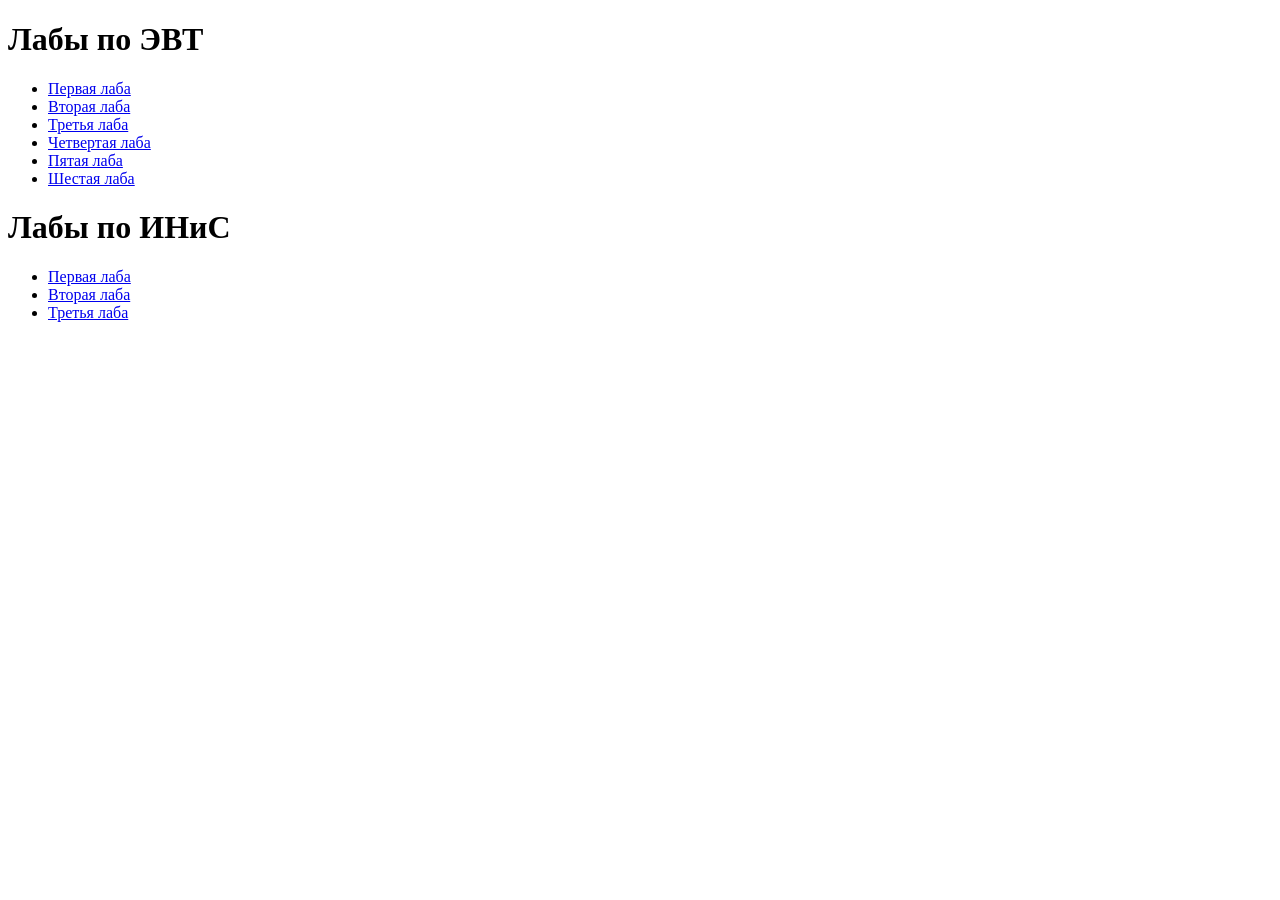
==== index.html @ 61b17102 "+ext lab6" ====
<!DOCTYPE html>
<html lang="en">
  <head>
    <meta charset="UTF-8" />
    <meta name="viewport" content="width=device-width, initial-scale=1.0" />
    <title>INiS_BSUIR</title>
  </head>
  <body>
    <h1>Лабы по ЭВТ</h1>
    <ul>
      <li><a href="./EVT/lab1/lab1.html">Первая лаба</a></li>
      <li><a href="./EVT/lab2/lab2.html">Вторая лаба</a></li>
      <li><a href="./EVT/lab3/3_lab_EVT.html">Третья лаба</a></li>
      <li><a href="./EVT/lab4/4_lab_EVT.html">Четвертая лаба</a></li>
      <li><a href="./EVT/lab5/5_lab_EVT.html">Пятая лаба</a></li>
      <li><a href="./EVT/lab6/5_lab_EVT.html">Шестая лаба</a></li>
    </ul>
    <h1>Лабы по ИНиС</h1>
    <ul>
      <li><a href="./INiS/lab1/INiS_lab1.html">Первая лаба</a></li>
      <li><a href="./INiS/lab2/INiS_lab2.html">Вторая лаба</a></li>
      <li><a href="./INiS/lab3/INiS_lab3.html">Третья лаба</a></li>
    </ul>
  </body>
</html>
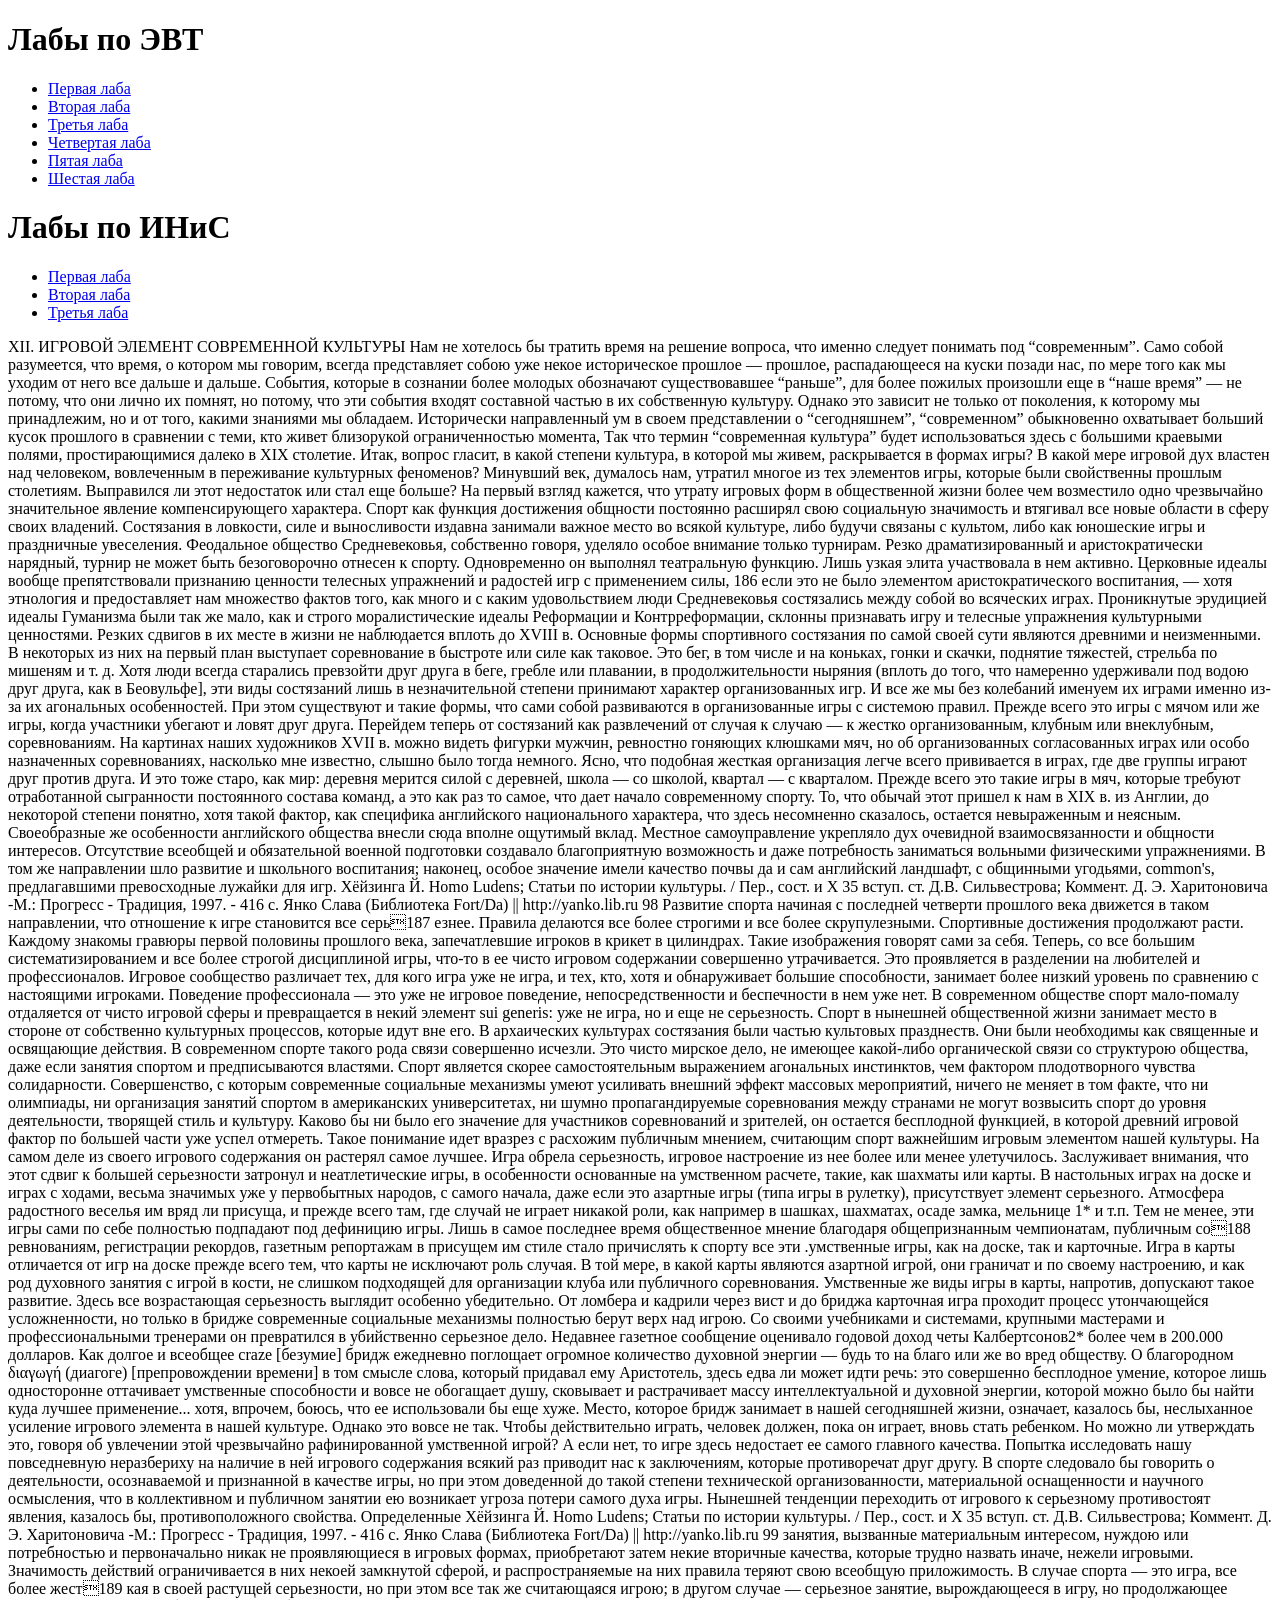
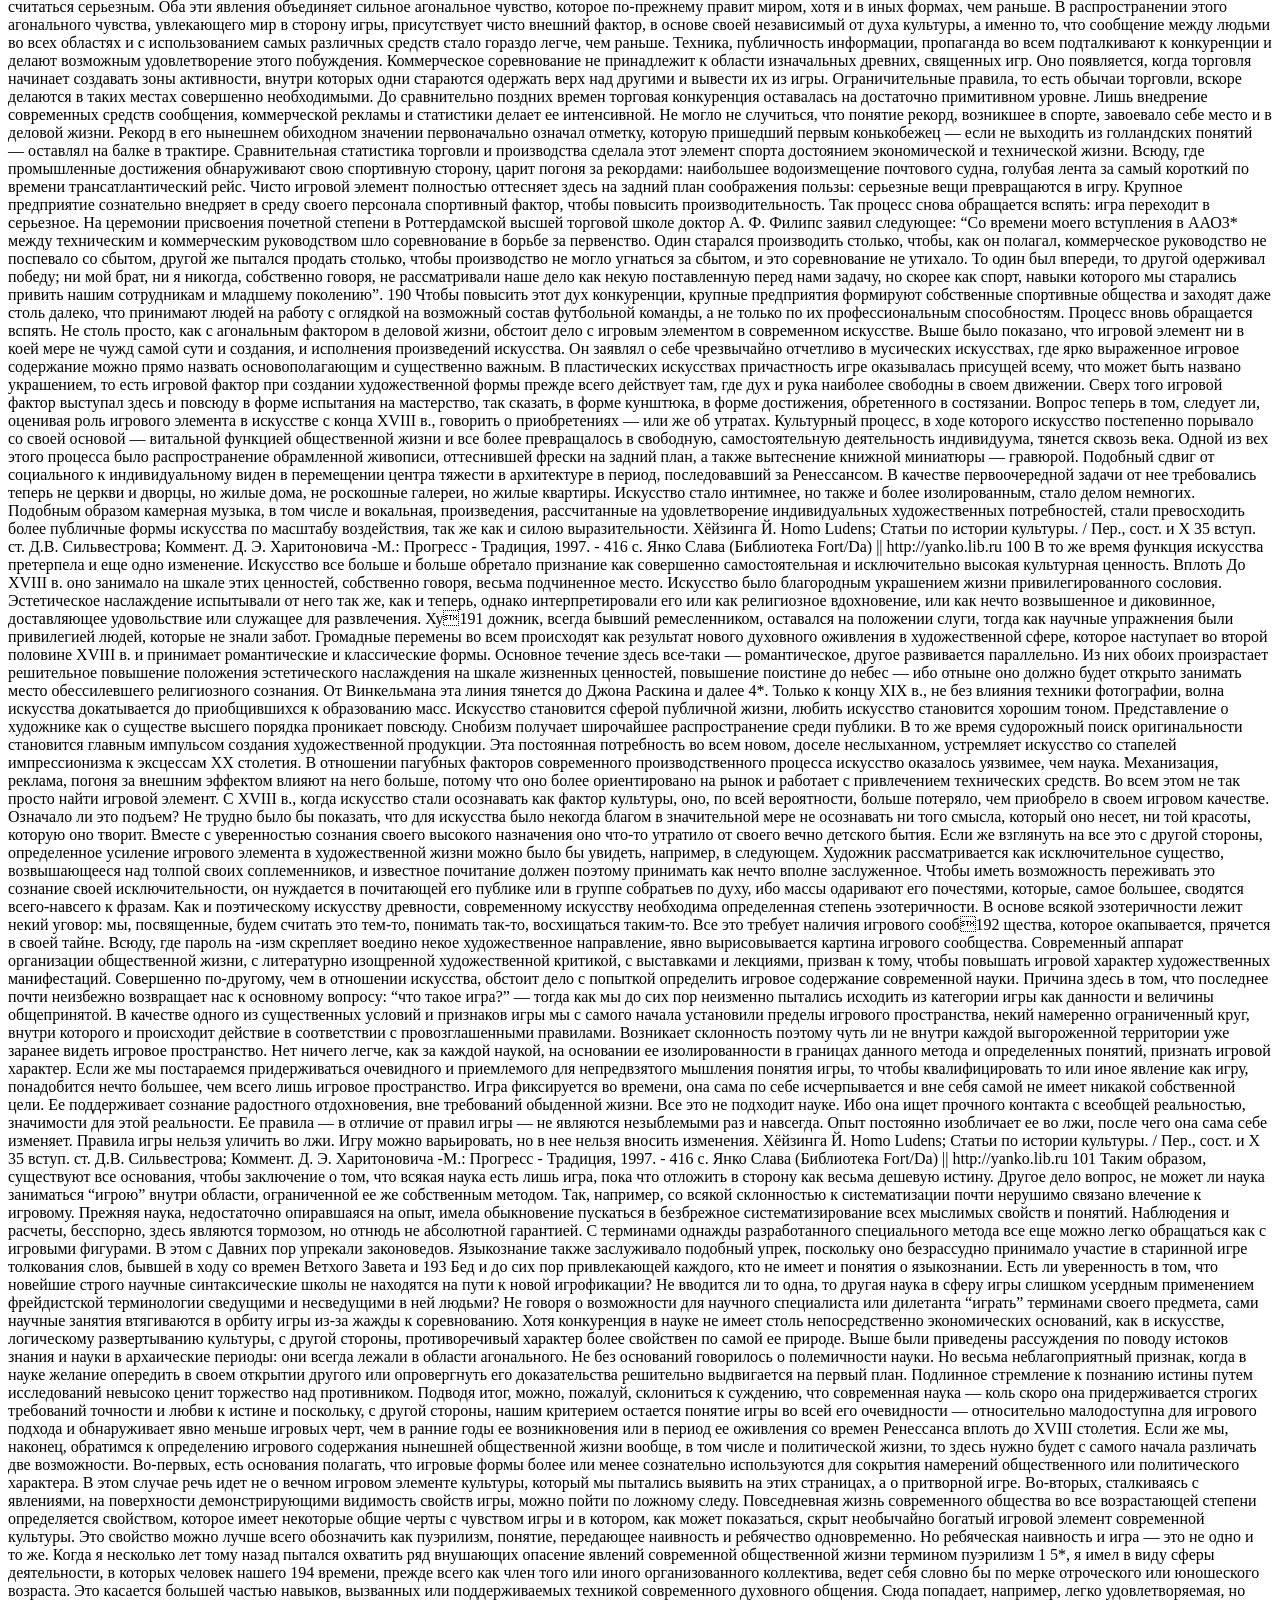
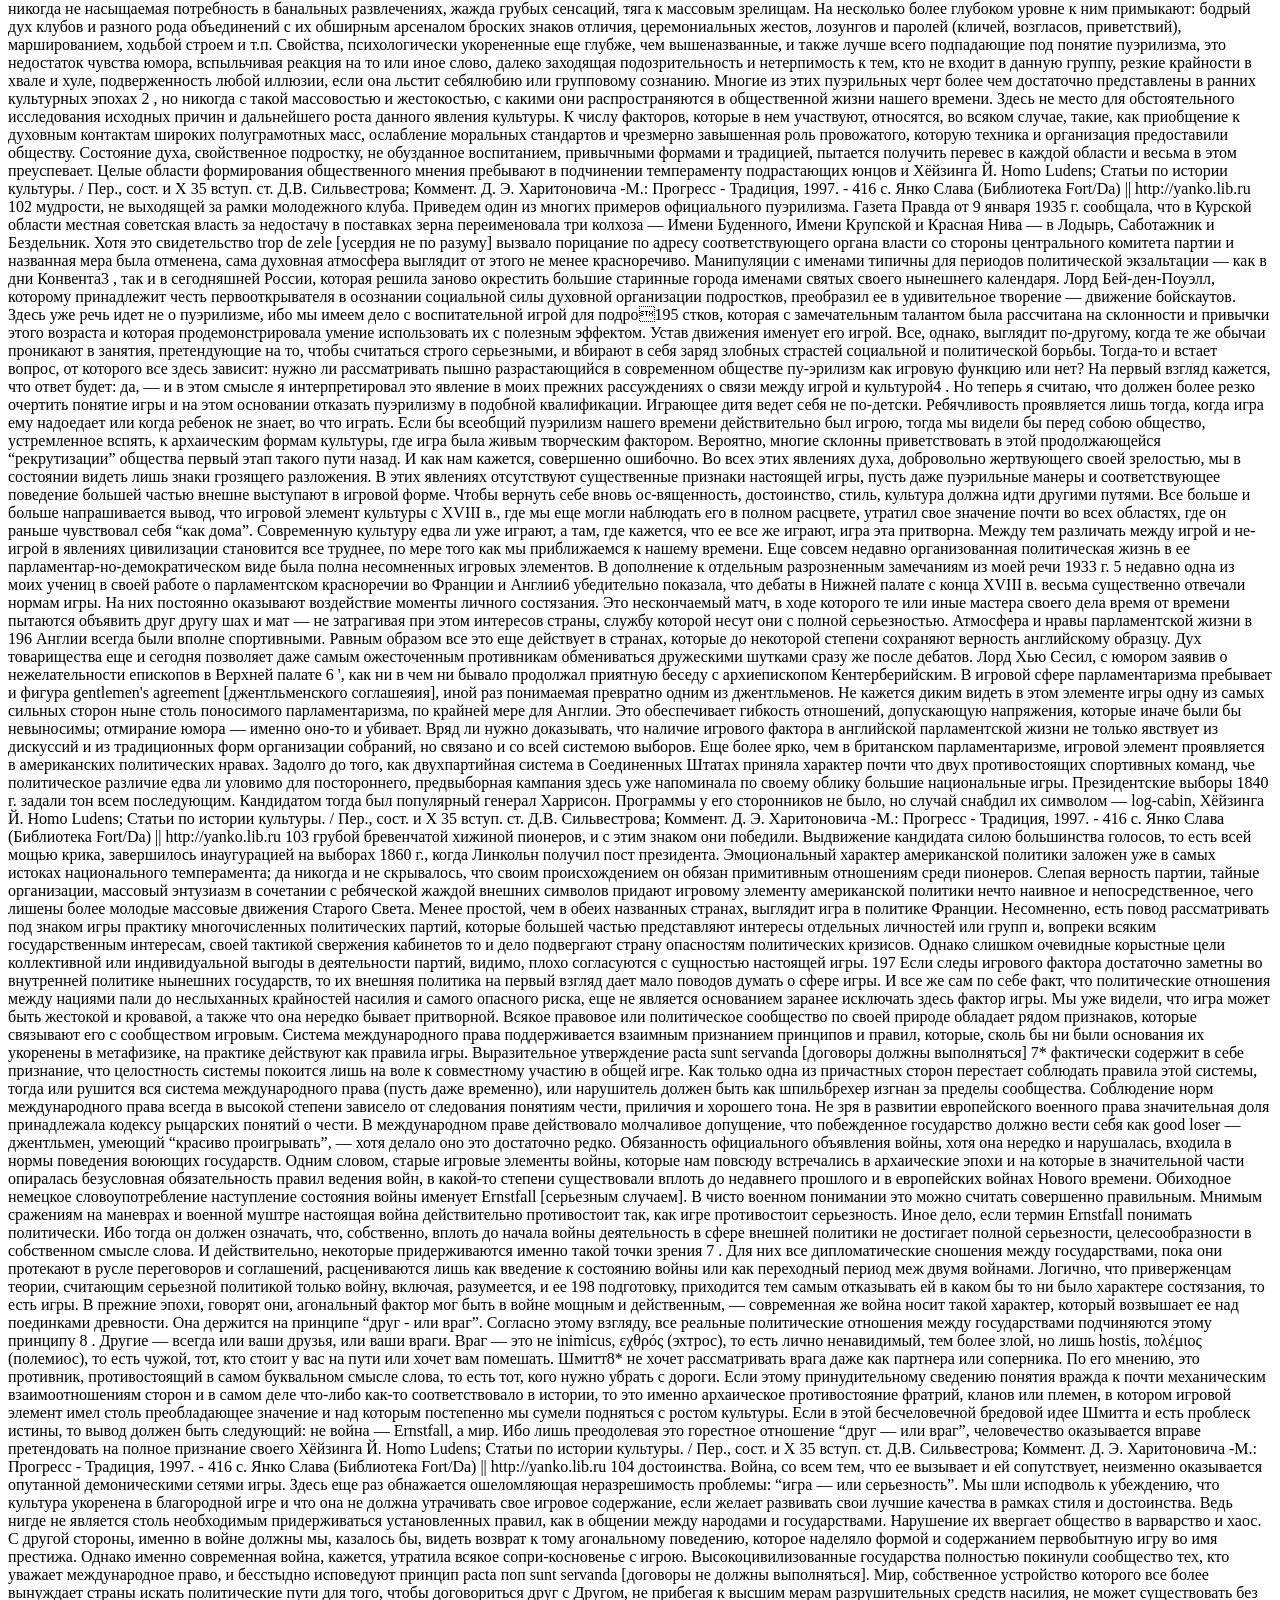
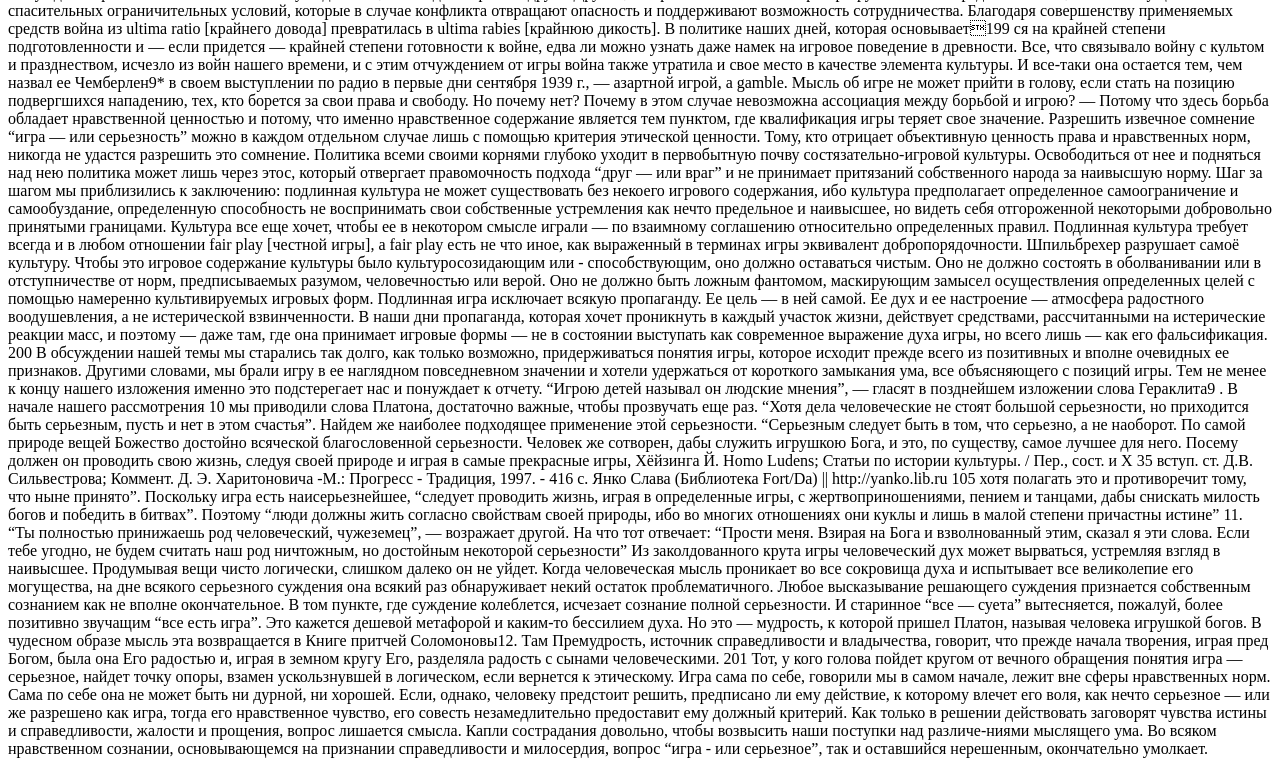
==== commit 07928bc7: "test" ====
--- a/index.html
+++ b/index.html
@@ -21,5 +21,570 @@
       <li><a href="./INiS/lab2/INiS_lab2.html">Вторая лаба</a></li>
       <li><a href="./INiS/lab3/INiS_lab3.html">Третья лаба</a></li>
     </ul>
+    <p>XII. ИГРОВОЙ ЭЛЕМЕНТ СОВРЕМЕННОЙ КУЛЬТУРЫ
+      Нам не хотелось бы тратить время на решение вопроса, что именно следует понимать под
+      “современным”. Само собой разумеется, что время, о котором мы говорим, всегда представляет собою уже
+      некое историческое прошлое — прошлое, распадающееся на куски позади нас, по мере того как мы уходим
+      от него все дальше и дальше. События, которые в сознании более молодых обозначают существовавшее
+      “раньше”, для более пожилых произошли еще в “наше время” — не потому, что они лично их помнят, но
+      потому, что эти события входят составной частью в их собственную культуру. Однако это зависит не только
+      от поколения, к которому мы принадлежим, но и от того, какими знаниями мы обладаем. Исторически
+      направленный ум в своем представлении о “сегодняшнем”, “современном” обыкновенно охватывает
+      больший кусок прошлого в сравнении с теми, кто живет близорукой ограниченностью момента, Так что
+      термин “современная культура” будет использоваться здесь с большими краевыми полями, 
+      простирающимися далеко в XIX столетие. 
+      Итак, вопрос гласит, в какой степени культура, в которой мы живем, раскрывается в формах игры? В
+      какой мере игровой дух властен над человеком, вовлеченным в переживание культурных феноменов? 
+      Минувший век, думалось нам, утратил многое из тех элементов игры, которые были свойственны прошлым
+      столетиям. Выправился ли этот недостаток или стал еще больше? 
+      На первый взгляд кажется, что утрату игровых форм в общественной жизни более чем возместило одно
+      чрезвычайно значительное явление компенсирующего характера. Спорт как функция достижения общности
+      постоянно расширял свою социальную значимость и втягивал все новые области в сферу своих владений. 
+      Состязания в ловкости, силе и выносливости издавна занимали важное место во всякой культуре, либо
+      будучи связаны с культом, либо как юношеские игры и праздничные увеселения. Феодальное общество
+      Средневековья, собственно говоря, уделяло особое внимание только турнирам. Резко драматизированный и
+      аристократически нарядный, турнир не может быть безоговорочно отнесен к спорту. Одновременно он
+      выполнял театральную функцию. Лишь узкая элита участвовала в нем активно. Церковные идеалы вообще
+      препятствовали признанию ценности телесных упражнений и радостей игр с применением силы, 
+      186 
+      если это не было элементом аристократического воспитания, — хотя этнология и предоставляет нам
+      множество фактов того, как много и с каким удовольствием люди Средневековья состязались между собой
+      во всяческих играх. Проникнутые эрудицией идеалы Гуманизма были так же мало, как и строго
+      моралистические идеалы Реформации и Контрреформации, склонны признавать игру и телесные
+      упражнения культурными ценностями. Резких сдвигов в их месте в жизни не наблюдается вплоть до XVIII 
+      в. 
+      Основные формы спортивного состязания по самой своей сути являются древними и неизменными. В
+      некоторых из них на первый план выступает соревнование в быстроте или силе как таковое. Это бег, в том
+      числе и на коньках, гонки и скачки, поднятие тяжестей, стрельба по мишеням и т. д. Хотя люди всегда
+      старались превзойти друг друга в беге, гребле или плавании, в продолжительности ныряния (вплоть до того, 
+      что намеренно удерживали под водою друг друга, как в Беовульфе], эти виды состязаний лишь в
+      незначительной степени принимают характер организованных игр. И все же мы без колебаний именуем их
+      играми именно из-за их агональных особенностей. При этом существуют и такие формы, что сами собой
+      развиваются в организованные игры с системою правил. Прежде всего это игры с мячом или же игры, когда
+      участники убегают и ловят друг друга. 
+      Перейдем теперь от состязаний как развлечений от случая к случаю — к жестко организованным, 
+      клубным или внеклубным, соревнованиям. На картинах наших художников XVII в. можно видеть фигурки
+      мужчин, ревностно гоняющих клюшками мяч, но об организованных согласованных играх или особо
+      назначенных соревнованиях, насколько мне известно, слышно было тогда немного. Ясно, что подобная
+      жесткая организация легче всего прививается в играх, где две группы играют друг против друга. И это тоже
+      старо, как мир: деревня мерится силой с деревней, школа — со школой, квартал — с кварталом. Прежде
+      всего это такие игры в мяч, которые требуют отработанной сыгранности постоянного состава команд, а это
+      как раз то самое, что дает начало современному спорту. То, что обычай этот пришел к нам в XIX в. из
+      Англии, до некоторой степени понятно, хотя такой фактор, как специфика английского национального
+      характера, что здесь несомненно сказалось, остается невыраженным и неясным. Своеобразные же
+      особенности английского общества внесли сюда вполне ощутимый вклад. Местное самоуправление
+      укрепляло дух очевидной взаимосвязанности и общности интересов. Отсутствие всеобщей и обязательной
+      военной подготовки создавало благоприятную возможность и даже потребность заниматься вольными
+      физическими упражнениями. В том же направлении шло развитие и школьного воспитания; наконец, особое
+      значение имели качество почвы да и сам английский ландшафт, с общинными угодьями, common's,
+      предлагавшими превосходные лужайки для игр. 
+      Хёйзинга Й. Homo Ludens; Статьи по истории культуры. / Пер., сост. и Х 35 вступ. ст. Д.В. Сильвестрова; 
+      Коммент. Д. Э. Харитоновича -М.: Прогресс - Традиция, 1997. - 416 с. 
+      Янко Слава (Библиотека Fort/Da) || http://yanko.lib.ru 98
+      Развитие спорта начиная с последней четверти прошлого века движется в таком направлении, что
+      отношение к игре становится все серь187 
+      езнее. Правила делаются все более строгими и все более скрупулезными. Спортивные достижения
+      продолжают расти. Каждому знакомы гравюры первой половины прошлого века, запечатлевшие игроков в
+      крикет в цилиндрах. Такие изображения говорят сами за себя. 
+      Теперь, со все большим систематизированием и все более строгой дисциплиной игры, что-то в ее чисто
+      игровом содержании совершенно утрачивается. Это проявляется в разделении на любителей и
+      профессионалов. Игровое сообщество различает тех, для кого игра уже не игра, и тех, кто, хотя и
+      обнаруживает большие способности, занимает более низкий уровень по сравнению с настоящими игроками. 
+      Поведение профессионала — это уже не игровое поведение, непосредственности и беспечности в нем уже
+      нет. В современном обществе спорт мало-помалу отдаляется от чисто игровой сферы и превращается в
+      некий элемент sui generis: уже не игра, но и еще не серьезность. Спорт в нынешней общественной жизни
+      занимает место в стороне от собственно культурных процессов, которые идут вне его. В архаических
+      культурах состязания были частью культовых празднеств. Они были необходимы как священные и
+      освящающие действия. В современном спорте такого рода связи совершенно исчезли. Это чисто мирское
+      дело, не имеющее какой-либо органической связи со структурою общества, даже если занятия спортом и
+      предписываются властями. Спорт является скорее самостоятельным выражением агональных инстинктов, 
+      чем фактором плодотворного чувства солидарности. Совершенство, с которым современные социальные
+      механизмы умеют усиливать внешний эффект массовых мероприятий, ничего не меняет в том факте, что ни
+      олимпиады, ни организация занятий спортом в американских университетах, ни шумно пропагандируемые
+      соревнования между странами не могут возвысить спорт до уровня деятельности, творящей стиль и
+      культуру. Каково бы ни было его значение для участников соревнований и зрителей, он остается
+      бесплодной функцией, в которой древний игровой фактор по большей части уже успел отмереть. 
+      Такое понимание идет вразрез с расхожим публичным мнением, считающим спорт важнейшим игровым
+      элементом нашей культуры. На самом деле из своего игрового содержания он растерял самое лучшее. Игра
+      обрела серьезность, игровое настроение из нее более или менее улетучилось. Заслуживает внимания, что
+      этот сдвиг к большей серьезности затронул и неатлетические игры, в особенности основанные на
+      умственном расчете, такие, как шахматы или карты. 
+      В настольных играх на доске и играх с ходами, весьма значимых уже у первобытных народов, с самого
+      начала, даже если это азартные игры (типа игры в рулетку), присутствует элемент серьезного. Атмосфера
+      радостного веселья им вряд ли присуща, и прежде всего там, где случай не играет никакой роли, как
+      например в шашках, шахматах, осаде замка, мельнице
+      1*
+      и т.п. Тем не менее, эти игры сами по себе
+      полностью подпадают под дефиницию игры. Лишь в самое последнее время общественное мнение
+      благодаря общепризнанным чемпионатам, публичным со188 
+      ревнованиям, регистрации рекордов, газетным репортажам в присущем им стиле стало причислять к
+      спорту все эти .умственные игры, как на доске, так и карточные. 
+      Игра в карты отличается от игр на доске прежде всего тем, что карты не исключают роль случая. В той
+      мере, в какой карты являются азартной игрой, они граничат и по своему настроению, и как род духовного
+      занятия с игрой в кости, не слишком подходящей для организации клуба или публичного соревнования. 
+      Умственные же виды игры в карты, напротив, допускают такое развитие. Здесь все возрастающая
+      серьезность выглядит особенно убедительно. От ломбера и кадрили через вист и до бриджа карточная игра
+      проходит процесс утончающейся усложненности, но только в бридже современные социальные механизмы
+      полностью берут верх над игрою. Со своими учебниками и системами, крупными мастерами и
+      профессиональными тренерами он превратился в убийственно серьезное дело. Недавнее газетное сообщение
+      оценивало годовой доход четы Калбертсонов2* более чем в 200.000 долларов. Как долгое и всеобщее craze 
+      [безумие] бридж ежедневно поглощает огромное количество духовной энергии — будь то на благо или же
+      во вред обществу. О благородном διαγωγή (диагоге) [препровождении времени] в том смысле слова, 
+      который придавал ему Аристотель, здесь едва ли может идти речь: это совершенно бесплодное умение, 
+      которое лишь односторонне оттачивает умственные способности и вовсе не обогащает душу, сковывает и
+      растрачивает массу интеллектуальной и духовной энергии, которой можно было бы найти куда лучшее
+      применение... хотя, впрочем, боюсь, что ее использовали бы еще хуже. Место, которое бридж занимает в
+      нашей сегодняшней жизни, означает, казалось бы, неслыханное усиление игрового элемента в нашей
+      культуре. Однако это вовсе не так. Чтобы действительно играть, человек должен, пока он играет, вновь
+      стать ребенком. Но можно ли утверждать это, говоря об увлечении этой чрезвычайно рафинированной
+      умственной игрой? А если нет, то игре здесь недостает ее самого главного качества. 
+      Попытка исследовать нашу повседневную неразбериху на наличие в ней игрового содержания всякий раз
+      приводит нас к заключениям, которые противоречат друг другу. В спорте следовало бы говорить о
+      деятельности, осознаваемой и признанной в качестве игры, но при этом доведенной до такой степени
+      технической организованности, материальной оснащенности и научного осмысления, что в коллективном и
+      публичном занятии ею возникает угроза потери самого духа игры. Нынешней тенденции переходить от
+      игрового к серьезному противостоят явления, казалось бы, противоположного свойства. Определенные
+      Хёйзинга Й. Homo Ludens; Статьи по истории культуры. / Пер., сост. и Х 35 вступ. ст. Д.В. Сильвестрова; 
+      Коммент. Д. Э. Харитоновича -М.: Прогресс - Традиция, 1997. - 416 с. 
+      Янко Слава (Библиотека Fort/Da) || http://yanko.lib.ru 99
+      занятия, вызванные материальным интересом, нуждою или потребностью и первоначально никак не
+      проявляющиеся в игровых формах, приобретают затем некие вторичные качества, которые трудно назвать
+      иначе, нежели игровыми. Значимость действий ограничивается в них некоей замкнутой сферой, и
+      распространяемые на них правила теряют свою всеобщую приложимость. В случае спорта — это игра, все
+      более жест189 
+      кая в своей растущей серьезности, но при этом все так же считающаяся игрою; в другом случае — 
+      серьезное занятие, вырождающееся в игру, но продолжающее считаться серьезным. Оба эти явления
+      объединяет сильное агональное чувство, которое по-прежнему правит миром, хотя и в иных формах, чем
+      раньше. 
+      В распространении этого агонального чувства, увлекающего мир в сторону игры, присутствует чисто
+      внешний фактор, в основе своей независимый от духа культуры, а именно то, что сообщение между людьми
+      во всех областях и с использованием самых различных средств стало гораздо легче, чем раньше. Техника, 
+      публичность информации, пропаганда во всем подталкивают к конкуренции и делают возможным
+      удовлетворение этого побуждения. Коммерческое соревнование не принадлежит к области изначальных
+      древних, священных игр. Оно появляется, когда торговля начинает создавать зоны активности, внутри
+      которых одни стараются одержать верх над другими и вывести их из игры. Ограничительные правила, то
+      есть обычаи торговли, вскоре делаются в таких местах совершенно необходимыми. До сравнительно
+      поздних времен торговая конкуренция оставалась на достаточно примитивном уровне. Лишь внедрение
+      современных средств сообщения, коммерческой рекламы и статистики делает ее интенсивной. Не могло не
+      случиться, что понятие рекорд, возникшее в спорте, завоевало себе место и в деловой жизни. Рекорд в его
+      нынешнем обиходном значении первоначально означал отметку, которую пришедший первым конькобежец
+      — если не выходить из голландских понятий — оставлял на балке в трактире. Сравнительная статистика
+      торговли и производства сделала этот элемент спорта достоянием экономической и технической жизни. 
+      Всюду, где промышленные достижения обнаруживают свою спортивную сторону, царит погоня за
+      рекордами: наибольшее водоизмещение почтового судна, голубая лента за самый короткий по времени
+      трансатлантический рейс. Чисто игровой элемент полностью оттесняет здесь на задний план соображения
+      пользы: серьезные вещи превращаются в игру. Крупное предприятие сознательно внедряет в среду своего
+      персонала спортивный фактор, чтобы повысить производительность. Так процесс снова обращается вспять: 
+      игра переходит в серьезное. На церемонии присвоения почетной степени в Роттердамской высшей торговой
+      школе доктор А. Ф. Филипс заявил следующее: “Со времени моего вступления в ААО3*
+      между техническим
+      и коммерческим руководством шло соревнование в борьбе за первенство. Один старался производить
+      столько, чтобы, как он полагал, коммерческое руководство не поспевало со сбытом, другой же пытался
+      продать столько, чтобы производство не могло угнаться за сбытом, и это соревнование не утихало. То один
+      был впереди, то другой одерживал победу; ни мой брат, ни я никогда, собственно говоря, не рассматривали
+      наше дело как некую поставленную перед нами задачу, но скорее как спорт, навыки которого мы старались
+      привить нашим сотрудникам и младшему поколению”. 
+      190 
+      Чтобы повысить этот дух конкуренции, крупные предприятия формируют собственные спортивные
+      общества и заходят даже столь далеко, что принимают людей на работу с оглядкой на возможный состав
+      футбольной команды, а не только по их профессиональным способностям. Процесс вновь обращается
+      вспять. 
+      Не столь просто, как с агональным фактором в деловой жизни, обстоит дело с игровым элементом в
+      современном искусстве. Выше было показано, что игровой элемент ни в коей мере не чужд самой сути и
+      создания, и исполнения произведений искусства. Он заявлял о себе чрезвычайно отчетливо в мусических
+      искусствах, где ярко выраженное игровое содержание можно прямо назвать основополагающим и
+      существенно важным. В пластических искусствах причастность игре оказывалась присущей всему, что
+      может быть названо украшением, то есть игровой фактор при создании художественной формы прежде
+      всего действует там, где дух и рука наиболее свободны в своем движении. Сверх того игровой фактор
+      выступал здесь и повсюду в форме испытания на мастерство, так сказать, в форме кунштюка, в форме
+      достижения, обретенного в состязании. Вопрос теперь в том, следует ли, оценивая роль игрового элемента в
+      искусстве с конца XVIII в., говорить о приобретениях — или же об утратах. 
+      Культурный процесс, в ходе которого искусство постепенно порывало со своей основой — витальной
+      функцией общественной жизни и все более превращалось в свободную, самостоятельную деятельность
+      индивидуума, тянется сквозь века. Одной из вех этого процесса было распространение обрамленной
+      живописи, оттеснившей фрески на задний план, а также вытеснение книжной миниатюры — гравюрой. 
+      Подобный сдвиг от социального к индивидуальному виден в перемещении центра тяжести в архитектуре в
+      период, последовавший за Ренессансом. В качестве первоочередной задачи от нее требовались теперь не
+      церкви и дворцы, но жилые дома, не роскошные галереи, но жилые квартиры. Искусство стало интимнее, но
+      также и более изолированным, стало делом немногих. Подобным образом камерная музыка, в том числе и
+      вокальная, произведения, рассчитанные на удовлетворение индивидуальных художественных потребностей, 
+      стали превосходить более публичные формы искусства по масштабу воздействия, так же как и силою
+      выразительности. 
+      Хёйзинга Й. Homo Ludens; Статьи по истории культуры. / Пер., сост. и Х 35 вступ. ст. Д.В. Сильвестрова; 
+      Коммент. Д. Э. Харитоновича -М.: Прогресс - Традиция, 1997. - 416 с. 
+      Янко Слава (Библиотека Fort/Da) || http://yanko.lib.ru 100
+      В то же время функция искусства претерпела и еще одно изменение. Искусство все больше и больше
+      обретало признание как совершенно самостоятельная и исключительно высокая культурная ценность. 
+      Вплоть До XVIII в. оно занимало на шкале этих ценностей, собственно говоря, весьма подчиненное место. 
+      Искусство было благородным украшением жизни привилегированного сословия. Эстетическое наслаждение
+      испытывали от него так же, как и теперь, однако интерпретировали его или как религиозное вдохновение, 
+      или как нечто возвышенное и диковинное, доставляющее удовольствие или служащее для развлечения. Ху191 
+      дожник, всегда бывший ремесленником, оставался на положении слуги, тогда как научные упражнения
+      были привилегией людей, которые не знали забот. 
+      Громадные перемены во всем происходят как результат нового духовного оживления в художественной
+      сфере, которое наступает во второй половине XVIII в. и принимает романтические и классические формы. 
+      Основное течение здесь все-таки — романтическое, другое развивается параллельно. Из них обоих
+      произрастает решительное повышение положения эстетического наслаждения на шкале жизненных
+      ценностей, повышение поистине до небес — ибо отныне оно должно будет открыто занимать место
+      обессилевшего религиозного сознания. От Винкельмана эта линия тянется до Джона Раскина и далее
+      4*. 
+      Только к концу XIX в., не без влияния техники фотографии, волна искусства докатывается до
+      приобщившихся к образованию масс. Искусство становится сферой публичной жизни, любить искусство
+      становится хорошим тоном. Представление о художнике как о существе высшего порядка проникает
+      повсюду. Снобизм получает широчайшее распространение среди публики. В то же время судорожный поиск
+      оригинальности становится главным импульсом создания художественной продукции. Эта постоянная
+      потребность во всем новом, доселе неслыханном, устремляет искусство со стапелей импрессионизма к
+      эксцессам XX столетия. В отношении пагубных факторов современного производственного процесса
+      искусство оказалось уязвимее, чем наука. Механизация, реклама, погоня за внешним эффектом влияют на
+      него больше, потому что оно более ориентировано на рынок и работает с привлечением технических
+      средств. 
+      Во всем этом не так просто найти игровой элемент. С XVIII в., когда искусство стали осознавать как
+      фактор культуры, оно, по всей вероятности, больше потеряло, чем приобрело в своем игровом качестве. 
+      Означало ли это подъем? Не трудно было бы показать, что для искусства было некогда благом в
+      значительной мере не осознавать ни того смысла, который оно несет, ни той красоты, которую оно творит. 
+      Вместе с уверенностью сознания своего высокого назначения оно что-то утратило от своего вечно детского
+      бытия. 
+      Если же взглянуть на все это с другой стороны, определенное усиление игрового элемента в
+      художественной жизни можно было бы увидеть, например, в следующем. Художник рассматривается как
+      исключительное существо, возвышающееся над толпой своих соплеменников, и известное почитание
+      должен поэтому принимать как нечто вполне заслуженное. Чтобы иметь возможность переживать это
+      сознание своей исключительности, он нуждается в почитающей его публике или в группе собратьев по духу, 
+      ибо массы одаривают его почестями, которые, самое большее, сводятся всего-навсего к фразам. Как и
+      поэтическому искусству древности, современному искусству необходима определенная степень
+      эзотеричности. В основе всякой эзотеричности лежит некий уговор: мы, посвященные, будем считать это
+      тем-то, понимать так-то, восхищаться таким-то. Все это требует наличия игрового сооб192 
+      щества, которое окапывается, прячется в своей тайне. Всюду, где пароль на -изм скрепляет воедино
+      некое художественное направление, явно вырисовывается картина игрового сообщества. Современный
+      аппарат организации общественной жизни, с литературно изощренной художественной критикой, с
+      выставками и лекциями, призван к тому, чтобы повышать игровой характер художественных манифестаций. 
+      Совершенно по-другому, чем в отношении искусства, обстоит дело с попыткой определить игровое
+      содержание современной науки. Причина здесь в том, что последнее почти неизбежно возвращает нас к
+      основному вопросу: “что такое игра?” — тогда как мы до сих пор неизменно пытались исходить из
+      категории игры как данности и величины общепринятой. В качестве одного из существенных условий и
+      признаков игры мы с самого начала установили пределы игрового пространства, некий намеренно
+      ограниченный круг, внутри которого и происходит действие в соответствии с провозглашенными
+      правилами. Возникает склонность поэтому чуть ли не внутри каждой выгороженной территории уже заранее
+      видеть игровое пространство. Нет ничего легче, как за каждой наукой, на основании ее изолированности в
+      границах данного метода и определенных понятий, признать игровой характер. Если же мы постараемся
+      придерживаться очевидного и приемлемого для непредвзятого мышления понятия игры, то чтобы
+      квалифицировать то или иное явление как игру, понадобится нечто большее, чем всего лишь игровое
+      пространство. Игра фиксируется во времени, она сама по себе исчерпывается и вне себя самой не имеет
+      никакой собственной цели. Ее поддерживает сознание радостного отдохновения, вне требований обыденной
+      жизни. Все это не подходит науке. Ибо она ищет прочного контакта с всеобщей реальностью, значимости
+      для этой реальности. Ее правила — в отличие от правил игры — не являются незыблемыми раз и навсегда. 
+      Опыт постоянно изобличает ее во лжи, после чего она сама себе изменяет. Правила игры нельзя уличить во
+      лжи. Игру можно варьировать, но в нее нельзя вносить изменения. 
+      Хёйзинга Й. Homo Ludens; Статьи по истории культуры. / Пер., сост. и Х 35 вступ. ст. Д.В. Сильвестрова; 
+      Коммент. Д. Э. Харитоновича -М.: Прогресс - Традиция, 1997. - 416 с. 
+      Янко Слава (Библиотека Fort/Da) || http://yanko.lib.ru 101
+      Таким образом, существуют все основания, чтобы заключение о том, что всякая наука есть лишь игра, 
+      пока что отложить в сторону как весьма дешевую истину. Другое дело вопрос, не может ли наука
+      заниматься “игрою” внутри области, ограниченной ее же собственным методом. Так, например, со всякой
+      склонностью к систематизации почти нерушимо связано влечение к игровому. Прежняя наука, недостаточно
+      опиравшаяся на опыт, имела обыкновение пускаться в безбрежное систематизирование всех мыслимых
+      свойств и понятий. Наблюдения и расчеты, бесспорно, здесь являются тормозом, но отнюдь не абсолютной
+      гарантией. С терминами однажды разработанного специального метода все еще можно легко обращаться
+      как с игровыми фигурами. В этом с Давних пор упрекали законоведов. Языкознание также заслуживало
+      подобный упрек, поскольку оно безрассудно принимало участие в старинной игре толкования слов, бывшей
+      в ходу со времен Ветхого Завета и
+      193 
+      Бед и до сих пор привлекающей каждого, кто не имеет и понятия о языкознании. Есть ли уверенность в
+      том, что новейшие строго научные синтаксические школы не находятся на пути к новой игрофикации? Не
+      вводится ли то одна, то другая наука в сферу игры слишком усердным применением фрейдистской
+      терминологии сведущими и несведущими в ней людьми? 
+      Не говоря о возможности для научного специалиста или дилетанта “играть” терминами своего предмета, 
+      сами научные занятия втягиваются в орбиту игры из-за жажды к соревнованию. Хотя конкуренция в науке
+      не имеет столь непосредственно экономических оснований, как в искусстве, логическому развертыванию
+      культуры, с другой стороны, противоречивый характер более свойствен по самой ее природе. Выше были
+      приведены рассуждения по поводу истоков знания и науки в архаические периоды: они всегда лежали в
+      области агонального. Не без оснований говорилось о полемичности науки. Но весьма неблагоприятный
+      признак, когда в науке желание опередить в своем открытии другого или опровергнуть его доказательства
+      решительно выдвигается на первый план. Подлинное стремление к познанию истины путем исследований
+      невысоко ценит торжество над противником. 
+      Подводя итог, можно, пожалуй, склониться к суждению, что современная наука — коль скоро она
+      придерживается строгих требований точности и любви к истине и поскольку, с другой стороны, нашим
+      критерием остается понятие игры во всей его очевидности — относительно малодоступна для игрового
+      подхода и обнаруживает явно меньше игровых черт, чем в ранние годы ее возникновения или в период ее
+      оживления со времен Ренессанса вплоть до XVIII столетия. 
+      Если же мы, наконец, обратимся к определению игрового содержания нынешней общественной жизни
+      вообще, в том числе и политической жизни, то здесь нужно будет с самого начала различать две
+      возможности. Во-первых, есть основания полагать, что игровые формы более или менее сознательно
+      используются для сокрытия намерений общественного или политического характера. В этом случае речь
+      идет не о вечном игровом элементе культуры, который мы пытались выявить на этих страницах, а о
+      притворной игре. Во-вторых, сталкиваясь с явлениями, на поверхности демонстрирующими видимость
+      свойств игры, можно пойти по ложному следу. Повседневная жизнь современного общества во все
+      возрастающей степени определяется свойством, которое имеет некоторые общие черты с чувством игры и в
+      котором, как может показаться, скрыт необычайно богатый игровой элемент современной культуры. Это
+      свойство можно лучше всего обозначить как пуэрилизм, понятие, передающее наивность и ребячество
+      одновременно. Но ребяческая наивность и игра — это не одно и то же. 
+      Когда я несколько лет тому назад пытался охватить ряд внушающих опасение явлений современной
+      общественной жизни термином пуэрилизм
+      1 5*, я имел в виду сферы деятельности, в которых человек нашего
+      194 
+      времени, прежде всего как член того или иного организованного коллектива, ведет себя словно бы по
+      мерке отроческого или юношеского возраста. Это касается большей частью навыков, вызванных или
+      поддерживаемых техникой современного духовного общения. Сюда попадает, например, легко
+      удовлетворяемая, но никогда не насыщаемая потребность в банальных развлечениях, жажда грубых
+      сенсаций, тяга к массовым зрелищам. На несколько более глубоком уровне к ним примыкают: бодрый дух
+      клубов и разного рода объединений с их обширным арсеналом броских знаков отличия, церемониальных
+      жестов, лозунгов и паролей (кличей, возгласов, приветствий), маршированием, ходьбой строем и т.п. 
+      Свойства, психологически укорененные еще глубже, чем вышеназванные, и также лучше всего
+      подпадающие под понятие пуэрилизма, это недостаток чувства юмора, вспыльчивая реакция на то или иное
+      слово, далеко заходящая подозрительность и нетерпимость к тем, кто не входит в данную группу, резкие
+      крайности в хвале и хуле, подверженность любой иллюзии, если она льстит себялюбию или групповому
+      сознанию. Многие из этих пуэрильных черт более чем достаточно представлены в ранних культурных
+      эпохах
+      2
+      , но никогда с такой массовостью и жестокостью, с какими они распространяются в общественной
+      жизни нашего времени. Здесь не место для обстоятельного исследования исходных причин и дальнейшего
+      роста данного явления культуры. К числу факторов, которые в нем участвуют, относятся, во всяком случае, 
+      такие, как приобщение к духовным контактам широких полуграмотных масс, ослабление моральных
+      стандартов и чрезмерно завышенная роль провожатого, которую техника и организация предоставили
+      обществу. Состояние духа, свойственное подростку, не обузданное воспитанием, привычными формами и
+      традицией, пытается получить перевес в каждой области и весьма в этом преуспевает. Целые области
+      формирования общественного мнения пребывают в подчинении темпераменту подрастающих юнцов и
+      Хёйзинга Й. Homo Ludens; Статьи по истории культуры. / Пер., сост. и Х 35 вступ. ст. Д.В. Сильвестрова; 
+      Коммент. Д. Э. Харитоновича -М.: Прогресс - Традиция, 1997. - 416 с. 
+      Янко Слава (Библиотека Fort/Da) || http://yanko.lib.ru 102
+      мудрости, не выходящей за рамки молодежного клуба. Приведем один из многих примеров официального
+      пуэрилизма. Газета Правда от 9 января 1935 г. сообщала, что в Курской области местная советская власть за
+      недостачу в поставках зерна переименовала три колхоза — Имени Буденного, Имени Крупской и Красная
+      Нива — в Лодырь, Саботажник и Бездельник. Хотя это свидетельство trop de zele [усердия не по разуму] 
+      вызвало порицание по адресу соответствующего органа власти со стороны центрального комитета партии и
+      названная мера была отменена, сама духовная атмосфера выглядит от этого не менее красноречиво. 
+      Манипуляции с именами типичны для периодов политической экзальтации — как в дни Конвента3
+      , так и в
+      сегодняшней России, которая решила заново окрестить большие старинные города именами святых своего
+      нынешнего календаря. Лорд Бей-ден-Поуэлл, которому принадлежит честь первооткрывателя в осознании
+      социальной силы духовной организации подростков, преобразил ее в удивительное творение — движение
+      бойскаутов. Здесь уже речь идет не о пуэрилизме, ибо мы имеем дело с воспитательной игрой для подро195 
+      стков, которая с замечательным талантом была рассчитана на склонности и привычки этого возраста и
+      которая продемонстрировала умение использовать их с полезным эффектом. Устав движения именует его
+      игрой. Все, однако, выглядит по-другому, когда те же обычаи проникают в занятия, претендующие на то, 
+      чтобы считаться строго серьезными, и вбирают в себя заряд злобных страстей социальной и политической
+      борьбы. Тогда-то и встает вопрос, от которого все здесь зависит: нужно ли рассматривать пышно
+      разрастающийся в современном обществе пу-эрилизм как игровую функцию или нет? 
+      На первый взгляд кажется, что ответ будет: да, — и в этом смысле я интерпретировал это явление в моих
+      прежних рассуждениях о связи между игрой и культурой4
+      . Но теперь я считаю, что должен более резко
+      очертить понятие игры и на этом основании отказать пуэрилизму в подобной квалификации. Играющее дитя
+      ведет себя не по-детски. Ребячливость проявляется лишь тогда, когда игра ему надоедает или когда ребенок
+      не знает, во что играть. Если бы всеобщий пуэрилизм нашего времени действительно был игрою, тогда мы
+      видели бы перед собою общество, устремленное вспять, к архаическим формам культуры, где игра была
+      живым творческим фактором. Вероятно, многие склонны приветствовать в этой продолжающейся
+      “рекрутизации” общества первый этап такого пути назад. И как нам кажется, совершенно ошибочно. Во
+      всех этих явлениях духа, добровольно жертвующего своей зрелостью, мы в состоянии видеть лишь знаки
+      грозящего разложения. В этих явлениях отсутствуют существенные признаки настоящей игры, пусть даже
+      пуэрильные манеры и соответствующее поведение большей частью внешне выступают в игровой форме. 
+      Чтобы вернуть себе вновь ос-вященность, достоинство, стиль, культура должна идти другими путями. 
+      Все больше и больше напрашивается вывод, что игровой элемент культуры с XVIII в., где мы еще могли
+      наблюдать его в полном расцвете, утратил свое значение почти во всех областях, где он раньше чувствовал
+      себя “как дома”. Современную культуру едва ли уже играют, а там, где кажется, что ее все же играют, игра
+      эта притворна. Между тем различать между игрой и не-игрой в явлениях цивилизации становится все
+      труднее, по мере того как мы приближаемся к нашему времени. Еще совсем недавно организованная
+      политическая жизнь в ее парламентар-но-демократическом виде была полна несомненных игровых
+      элементов. В дополнение к отдельным разрозненным замечаниям из моей речи 1933 г.
+      5
+      недавно одна из
+      моих учениц в своей работе о парламентском красноречии во Франции и Англии6 убедительно показала, что
+      дебаты в Нижней палате с конца XVIII в. весьма существенно отвечали нормам игры. На них постоянно
+      оказывают воздействие моменты личного состязания. Это нескончаемый матч, в ходе которого те или иные
+      мастера своего дела время от времени пытаются объявить друг другу шах и мат — не затрагивая при этом
+      интересов страны, службу которой несут они с полной серьезностью. Атмосфера и нравы парламентской
+      жизни в
+      196 
+      Англии всегда были вполне спортивными. Равным образом все это еще действует в странах, которые до
+      некоторой степени сохраняют верность английскому образцу. Дух товарищества еще и сегодня позволяет
+      даже самым ожесточенным противникам обмениваться дружескими шутками сразу же после дебатов. Лорд
+      Хью Сесил, с юмором заявив о нежелательности епископов в Верхней палате
+      6
+      ', как ни в чем ни бывало
+      продолжал приятную беседу с архиепископом Кентерберийским. В игровой сфере парламентаризма
+      пребывает и фигура gentlemen's agreement [джентльменского соглашеяия], иной раз понимаемая превратно
+      одним из джентльменов. Не кажется диким видеть в этом элементе игры одну из самых сильных сторон
+      ныне столь поносимого парламентаризма, по крайней мере для Англии. Это обеспечивает гибкость
+      отношений, допускающую напряжения, которые иначе были бы невыносимы; отмирание юмора — именно
+      оно-то и убивает. Вряд ли нужно доказывать, что наличие игрового фактора в английской парламентской
+      жизни не только явствует из дискуссий и из традиционных форм организации собраний, но связано и со
+      всей системою выборов. 
+      Еще более ярко, чем в британском парламентаризме, игровой элемент проявляется в американских
+      политических нравах. Задолго до того, как двухпартийная система в Соединенных Штатах приняла характер
+      почти что двух противостоящих спортивных команд, чье политическое различие едва ли уловимо для
+      постороннего, предвыборная кампания здесь уже напоминала по своему облику большие национальные
+      игры. Президентские выборы 1840 г. задали тон всем последующим. Кандидатом тогда был популярный
+      генерал Харрисон. Программы у его сторонников не было, но случай снабдил их символом — log-cabin, 
+      Хёйзинга Й. Homo Ludens; Статьи по истории культуры. / Пер., сост. и Х 35 вступ. ст. Д.В. Сильвестрова; 
+      Коммент. Д. Э. Харитоновича -М.: Прогресс - Традиция, 1997. - 416 с. 
+      Янко Слава (Библиотека Fort/Da) || http://yanko.lib.ru 103
+      грубой бревенчатой хижиной пионеров, и с этим знаком они победили. Выдвижение кандидата силою
+      большинства голосов, то есть всей мощью крика, завершилось инаугурацией на выборах 1860 г., когда
+      Линкольн получил пост президента. Эмоциональный характер американской политики заложен уже в самых
+      истоках национального темперамента; да никогда и не скрывалось, что своим происхождением он обязан
+      примитивным отношениям среди пионеров. Слепая верность партии, тайные организации, массовый
+      энтузиазм в сочетании с ребяческой жаждой внешних символов придают игровому элементу американской
+      политики нечто наивное и непосредственное, чего лишены более молодые массовые движения Старого
+      Света. 
+      Менее простой, чем в обеих названных странах, выглядит игра в политике Франции. Несомненно, есть
+      повод рассматривать под знаком игры практику многочисленных политических партий, которые большей
+      частью представляют интересы отдельных личностей или групп и, вопреки всяким государственным
+      интересам, своей тактикой свержения кабинетов то и дело подвергают страну опасностям политических
+      кризисов. Однако слишком очевидные корыстные цели коллективной или индивидуальной выгоды в
+      деятельности партий, видимо, плохо согласуются с сущностью настоящей игры. 
+      197 
+      Если следы игрового фактора достаточно заметны во внутренней политике нынешних государств, то их
+      внешняя политика на первый взгляд дает мало поводов думать о сфере игры. И все же сам по себе факт, что
+      политические отношения между нациями пали до неслыханных крайностей насилия и самого опасного
+      риска, еще не является основанием заранее исключать здесь фактор игры. Мы уже видели, что игра может
+      быть жестокой и кровавой, а также что она нередко бывает притворной. Всякое правовое или политическое
+      сообщество по своей природе обладает рядом признаков, которые связывают его с сообществом игровым. 
+      Система международного права поддерживается взаимным признанием принципов и правил, которые, сколь
+      бы ни были основания их укоренены в метафизике, на практике действуют как правила игры. 
+      Выразительное утверждение pacta sunt servanda [договоры должны выполняться]
+      7* фактически содержит в
+      себе признание, что целостность системы покоится лишь на воле к совместному участию в общей игре. Как
+      только одна из причастных сторон перестает соблюдать правила этой системы, тогда или рушится вся
+      система международного права (пусть даже временно), или нарушитель должен быть как шпильбрехер
+      изгнан за пределы сообщества. Соблюдение норм международного права всегда в высокой степени зависело
+      от следования понятиям чести, приличия и хорошего тона. Не зря в развитии европейского военного права
+      значительная доля принадлежала кодексу рыцарских понятий о чести. В международном праве действовало
+      молчаливое допущение, что побежденное государство должно вести себя как good loser — джентльмен, 
+      умеющий “красиво проигрывать”, — хотя делало оно это достаточно редко. Обязанность официального
+      объявления войны, хотя она нередко и нарушалась, входила в нормы поведения воюющих государств. 
+      Одним словом, старые игровые элементы войны, которые нам повсюду встречались в архаические эпохи и
+      на которые в значительной части опиралась безусловная обязательность правил ведения войн, в какой-то
+      степени существовали вплоть до недавнего прошлого и в европейских войнах Нового времени. 
+      Обиходное немецкое словоупотребление наступление состояния войны именует Ernstfall [серьезным
+      случаем]. В чисто военном понимании это можно считать совершенно правильным. Мнимым сражениям на
+      маневрах и военной муштре настоящая война действительно противостоит так, как игре противостоит
+      серьезность. Иное дело, если термин Ernstfall понимать политически. Ибо тогда он должен означать, что, 
+      собственно, вплоть до начала войны деятельность в сфере внешней политики не достигает полной
+      серьезности, целесообразности в собственном смысле слова. И действительно, некоторые придерживаются
+      именно такой точки зрения
+      7
+      . Для них все дипломатические сношения между государствами, пока они
+      протекают в русле переговоров и соглашений, расцениваются лишь как введение к состоянию войны или
+      как переходный период меж двумя войнами. Логично, что приверженцам теории, считающим серьезной
+      политикой только войну, включая, разумеется, и ее
+      198 
+      подготовку, приходится тем самым отказывать ей в каком бы то ни было характере состязания, то есть
+      игры. В прежние эпохи, говорят они, агональный фактор мог быть в войне мощным и действенным, — 
+      современная же война носит такой характер, который возвышает ее над поединками древности. Она
+      держится на принципе “друг - или враг”. Согласно этому взгляду, все реальные политические отношения
+      между государствами подчиняются этому принципу
+      8
+      . Другие — всегда или ваши друзья, или ваши враги. 
+      Враг — это не inimicus, εχθρός (эхтрос), то есть лично ненавидимый, тем более злой, но лишь hostis, 
+      πολέμιος (полемиос), то есть чужой, тот, кто стоит у вас на пути или хочет вам помешать. Шмитт8*
+      не хочет
+      рассматривать врага даже как партнера или соперника. По его мнению, это противник, противостоящий в
+      самом буквальном смысле слова, то есть тот, кого нужно убрать с дороги. Если этому принудительному
+      сведению понятия вражда к почти механическим взаимоотношениям сторон и в самом деле что-либо как-то
+      соответствовало в истории, то это именно архаическое противостояние фратрий, кланов или племен, в
+      котором игровой элемент имел столь преобладающее значение и над которым постепенно мы сумели
+      подняться с ростом культуры. Если в этой бесчеловечной бредовой идее Шмитта и есть проблеск истины, то
+      вывод должен быть следующий: не война — Ernstfall, а мир. Ибо лишь преодолевая это горестное
+      отношение “друг — или враг”, человечество оказывается вправе претендовать на полное признание своего
+      Хёйзинга Й. Homo Ludens; Статьи по истории культуры. / Пер., сост. и Х 35 вступ. ст. Д.В. Сильвестрова; 
+      Коммент. Д. Э. Харитоновича -М.: Прогресс - Традиция, 1997. - 416 с. 
+      Янко Слава (Библиотека Fort/Da) || http://yanko.lib.ru 104
+      достоинства. Война, со всем тем, что ее вызывает и ей сопутствует, неизменно оказывается опутанной
+      демоническими сетями игры. 
+      Здесь еще раз обнажается ошеломляющая неразрешимость проблемы: “игра — или серьезность”. Мы
+      шли исподволь к убеждению, что культура укоренена в благородной игре и что она не должна утрачивать
+      свое игровое содержание, если желает развивать свои лучшие качества в рамках стиля и достоинства. Ведь
+      нигде не является столь необходимым придерживаться установленных правил, как в общении между
+      народами и государствами. Нарушение их ввергает общество в варварство и хаос. С другой стороны, именно
+      в войне должны мы, казалось бы, видеть возврат к тому агональному поведению, которое наделяло формой
+      и содержанием первобытную игру во имя престижа. 
+      Однако именно современная война, кажется, утратила всякое сопри-косновенье с игрою. 
+      Высокоцивилизованные государства полностью покинули сообщество тех, кто уважает международное
+      право, и бесстыдно исповедуют принцип pacta поп sunt servanda [договоры не должны выполняться]. Мир, 
+      собственное устройство которого все более вынуждает страны искать политические пути для того, чтобы
+      договориться друг с Другом, не прибегая к высшим мерам разрушительных средств насилия, не может
+      существовать без спасительных ограничительных условий, которые в случае конфликта отвращают
+      опасность и поддерживают возможность сотрудничества. Благодаря совершенству применяемых средств
+      война из ultima ratio [крайнего довода] превратилась в ultima rabies [крайнюю дикость]. В политике наших
+      дней, которая основывает199 
+      ся на крайней степени подготовленности и — если придется — крайней степени готовности к войне, едва
+      ли можно узнать даже намек на игровое поведение в древности. Все, что связывало войну с культом и
+      празднеством, исчезло из войн нашего времени, и с этим отчуждением от игры война также утратила и свое
+      место в качестве элемента культуры. И все-таки она остается тем, чем назвал ее Чемберлен9*
+      в своем
+      выступлении по радио в первые дни сентября 1939 г., — азартной игрой, а gamble. 
+      Мысль об игре не может прийти в голову, если стать на позицию подвергшихся нападению, тех, кто
+      борется за свои права и свободу. Но почему нет? Почему в этом случае невозможна ассоциация между
+      борьбой и игрою? — Потому что здесь борьба обладает нравственной ценностью и потому, что именно
+      нравственное содержание является тем пунктом, где квалификация игры теряет свое значение. Разрешить
+      извечное сомнение “игра — или серьезность” можно в каждом отдельном случае лишь с помощью критерия
+      этической ценности. Тому, кто отрицает объективную ценность права и нравственных норм, никогда не
+      удастся разрешить это сомнение. Политика всеми своими корнями глубоко уходит в первобытную почву
+      состязательно-игровой культуры. Освободиться от нее и подняться над нею политика может лишь через
+      этос, который отвергает правомочность подхода “друг — или враг” и не принимает притязаний
+      собственного народа за наивысшую норму. 
+      Шаг за шагом мы приблизились к заключению: подлинная культура не может существовать без некоего
+      игрового содержания, ибо культура предполагает определенное самоограничение и самообуздание, 
+      определенную способность не воспринимать свои собственные устремления как нечто предельное и
+      наивысшее, но видеть себя отгороженной некоторыми добровольно принятыми границами. Культура все
+      еще хочет, чтобы ее в некотором смысле играли — по взаимному соглашению относительно определенных
+      правил. Подлинная культура требует всегда и в любом отношении fair play [честной игры], a fair play есть
+      не что иное, как выраженный в терминах игры эквивалент добропорядочности. Шпильбрехер разрушает
+      самоё культуру. Чтобы это игровое содержание культуры было культуросозидающим или -
+      способствующим, оно должно оставаться чистым. Оно не должно состоять в оболванивании или в
+      отступничестве от норм, предписываемых разумом, человечностью или верой. Оно не должно быть ложным
+      фантомом, маскирующим замысел осуществления определенных целей с помощью намеренно
+      культивируемых игровых форм. Подлинная игра исключает всякую пропаганду. Ее цель — в ней самой. Ее
+      дух и ее настроение — атмосфера радостного воодушевления, а не истерической взвинченности. В наши дни
+      пропаганда, которая хочет проникнуть в каждый участок жизни, действует средствами, рассчитанными на
+      истерические реакции масс, и поэтому — даже там, где она принимает игровые формы — не в состоянии
+      выступать как современное выражение духа игры, но всего лишь — как его фальсификация. 
+      200 
+      В обсуждении нашей темы мы старались так долго, как только возможно, придерживаться понятия игры, 
+      которое исходит прежде всего из позитивных и вполне очевидных ее признаков. Другими словами, мы
+      брали игру в ее наглядном повседневном значении и хотели удержаться от короткого замыкания ума, все
+      объясняющего с позиций игры. Тем не менее к концу нашего изложения именно это подстерегает нас и
+      понуждает к отчету. 
+      “Игрою детей называл он людские мнения”, — гласят в позднейшем изложении слова Гераклита9
+      . В
+      начале нашего рассмотрения
+      10
+      мы приводили слова Платона, достаточно важные, чтобы прозвучать еще раз. 
+      “Хотя дела человеческие не стоят большой серьезности, но приходится быть серьезным, пусть и нет в этом
+      счастья”. Найдем же наиболее подходящее применение этой серьезности. “Серьезным следует быть в том, 
+      что серьезно, а не наоборот. По самой природе вещей Божество достойно всяческой благословенной
+      серьезности. Человек же сотворен, дабы служить игрушкою Бога, и это, по существу, самое лучшее для
+      него. Посему должен он проводить свою жизнь, следуя своей природе и играя в самые прекрасные игры, 
+      Хёйзинга Й. Homo Ludens; Статьи по истории культуры. / Пер., сост. и Х 35 вступ. ст. Д.В. Сильвестрова; 
+      Коммент. Д. Э. Харитоновича -М.: Прогресс - Традиция, 1997. - 416 с. 
+      Янко Слава (Библиотека Fort/Da) || http://yanko.lib.ru 105
+      хотя полагать это и противоречит тому, что ныне принято”. Поскольку игра есть наисерьезнейшее, “следует
+      проводить жизнь, играя в определенные игры, с жертвоприношениями, пением и танцами, дабы снискать
+      милость богов и победить в битвах”. Поэтому “люди должны жить согласно свойствам своей природы, ибо
+      во многих отношениях они куклы и лишь в малой степени причастны истине”
+      11. 
+      “Ты полностью принижаешь род человеческий, чужеземец”, — возражает другой. На что тот отвечает: 
+      “Прости меня. Взирая на Бога и взволнованный этим, сказал я эти слова. Если тебе угодно, не будем считать
+      наш род ничтожным, но достойным некоторой серьезности” 
+      Из заколдованного крута игры человеческий дух может вырваться, устремляя взгляд в наивысшее. 
+      Продумывая вещи чисто логически, слишком далеко он не уйдет. Когда человеческая мысль проникает во
+      все сокровища духа и испытывает все великолепие его могущества, на дне всякого серьезного суждения она
+      всякий раз обнаруживает некий остаток проблематичного. Любое высказывание решающего суждения
+      признается собственным сознанием как не вполне окончательное. В том пункте, где суждение колеблется, 
+      исчезает сознание полной серьезности. И старинное “все — суета” вытесняется, пожалуй, более позитивно
+      звучащим “все есть игра”. Это кажется дешевой метафорой и каким-то бессилием духа. Но это — мудрость, 
+      к которой пришел Платон, называя человека игрушкой богов. В чудесном образе мысль эта возвращается в
+      Книге притчей Соломоновы12. Там Премудрость, источник справедливости и владычества, говорит, что
+      прежде начала творения, играя пред Богом, была она Его радостью и, играя в земном кругу Его, разделяла
+      радость с сынами человеческими. 
+      201 
+      Тот, у кого голова пойдет кругом от вечного обращения понятия игра — серьезное, найдет точку опоры, 
+      взамен ускользнувшей в логическом, если вернется к этическому. Игра сама по себе, говорили мы в самом
+      начале, лежит вне сферы нравственных норм. Сама по себе она не может быть ни дурной, ни хорошей. Если, 
+      однако, человеку предстоит решить, предписано ли ему действие, к которому влечет его воля, как нечто
+      серьезное — или же разрешено как игра, тогда его нравственное чувство, его совесть незамедлительно
+      предоставит ему должный критерий. Как только в решении действовать заговорят чувства истины и
+      справедливости, жалости и прощения, вопрос лишается смысла. Капли сострадания довольно, чтобы
+      возвысить наши поступки над различе-ниями мыслящего ума. Во всяком нравственном сознании, 
+      основывающемся на признании справедливости и милосердия, вопрос “игра - или серьезное”, так и
+      оставшийся нерешенным, окончательно умолкает.</p>
   </body>
 </html>
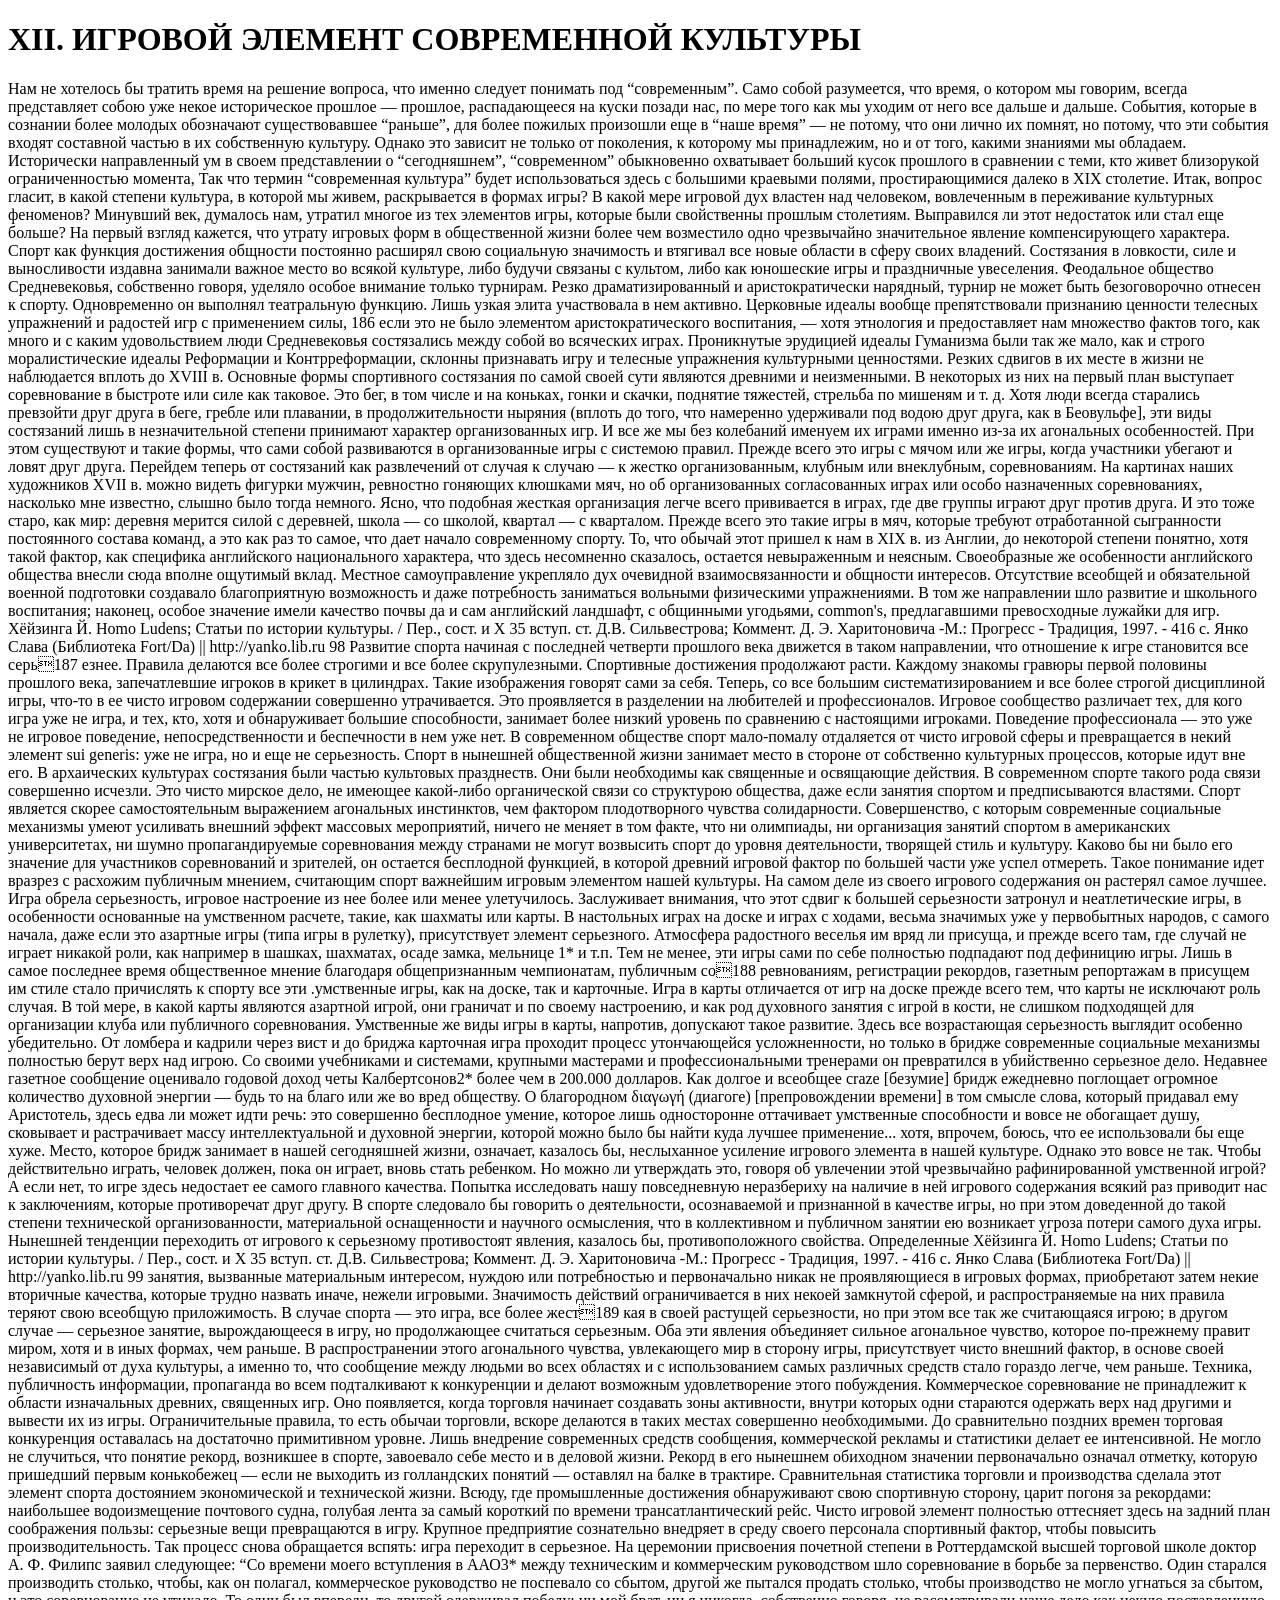
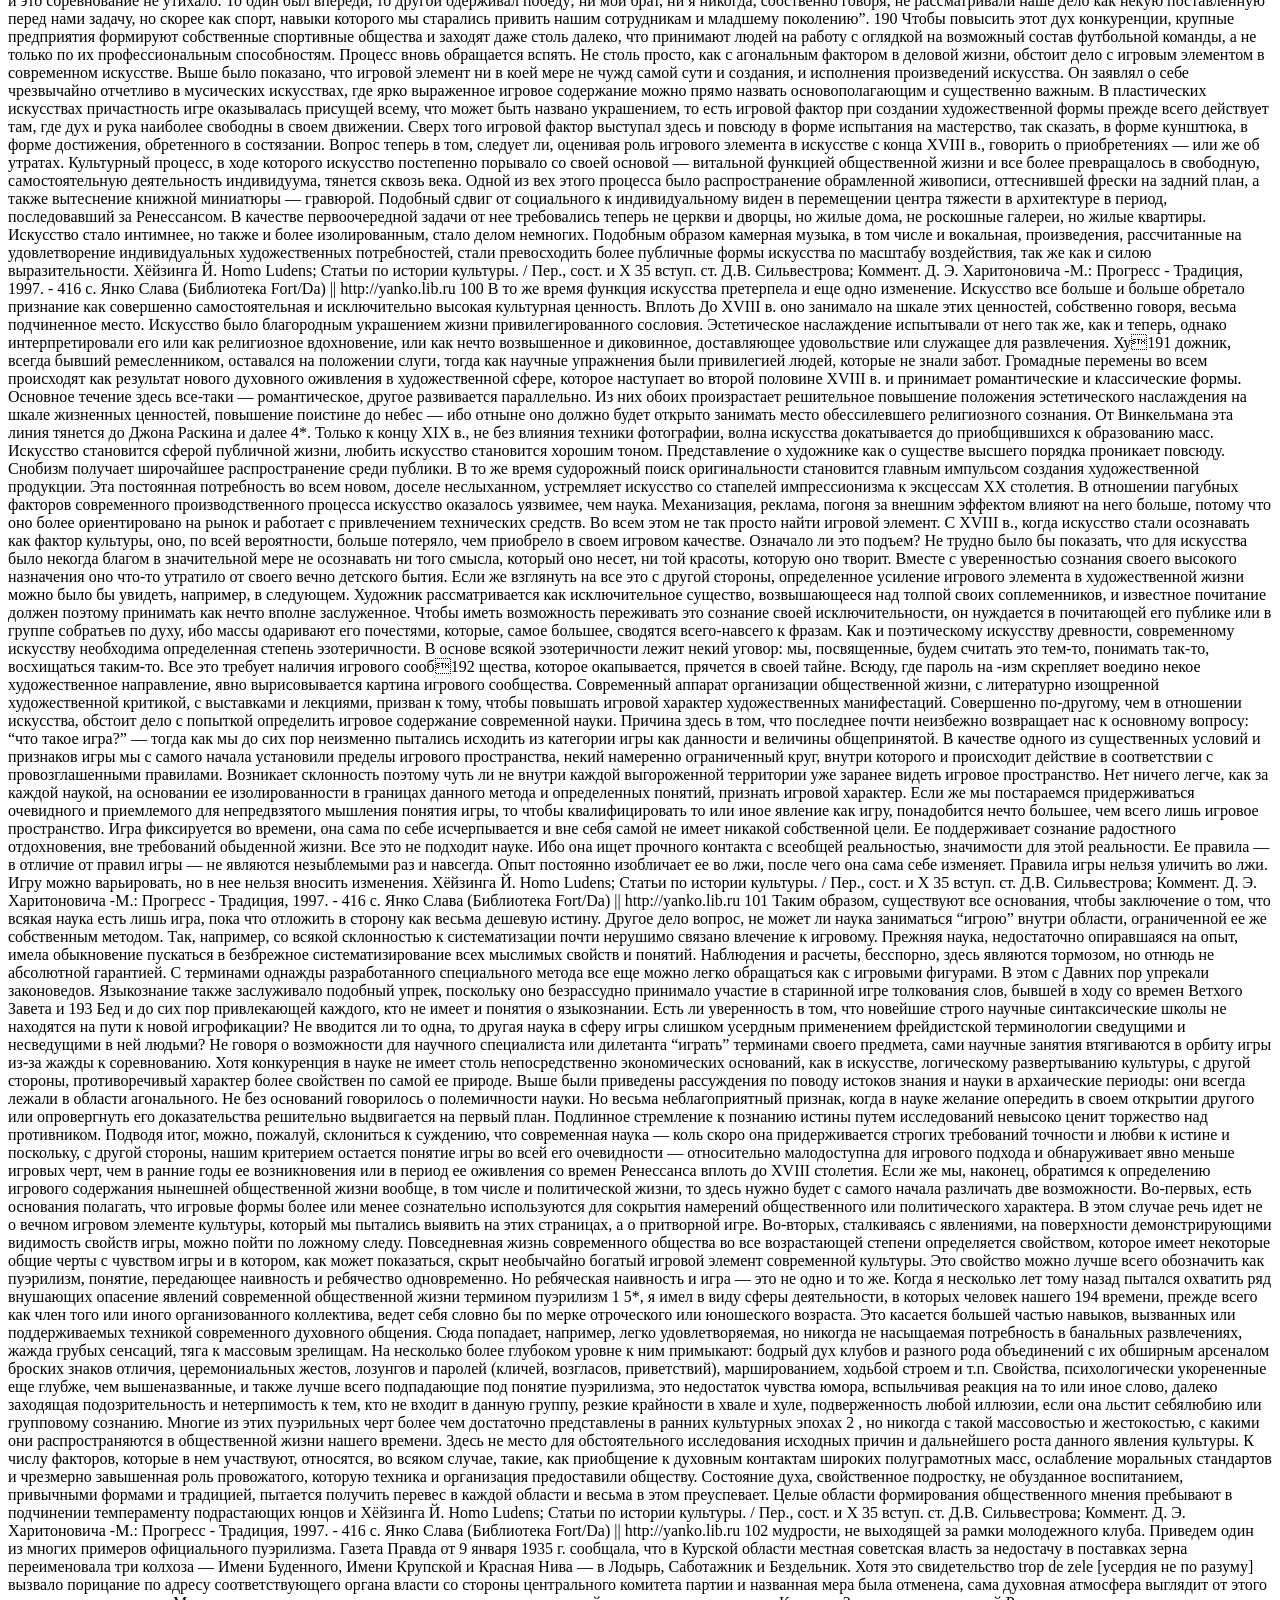
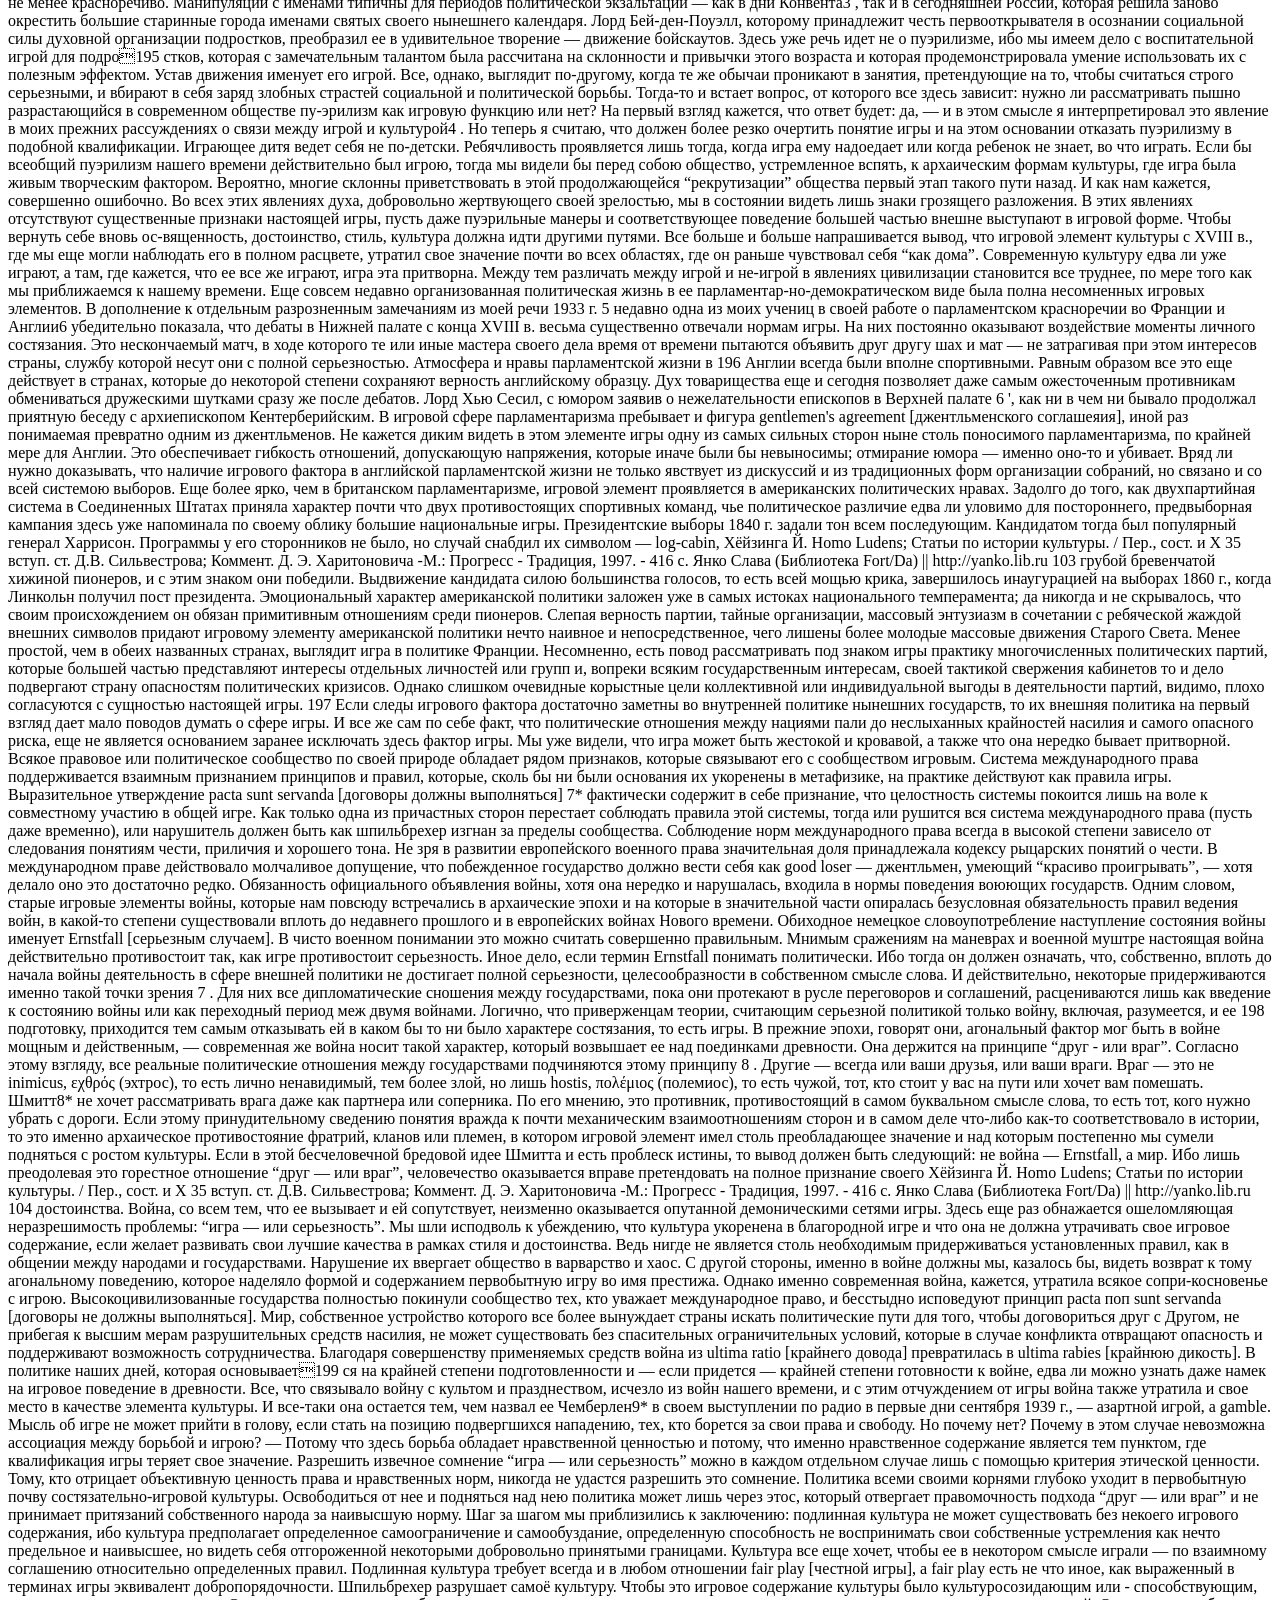
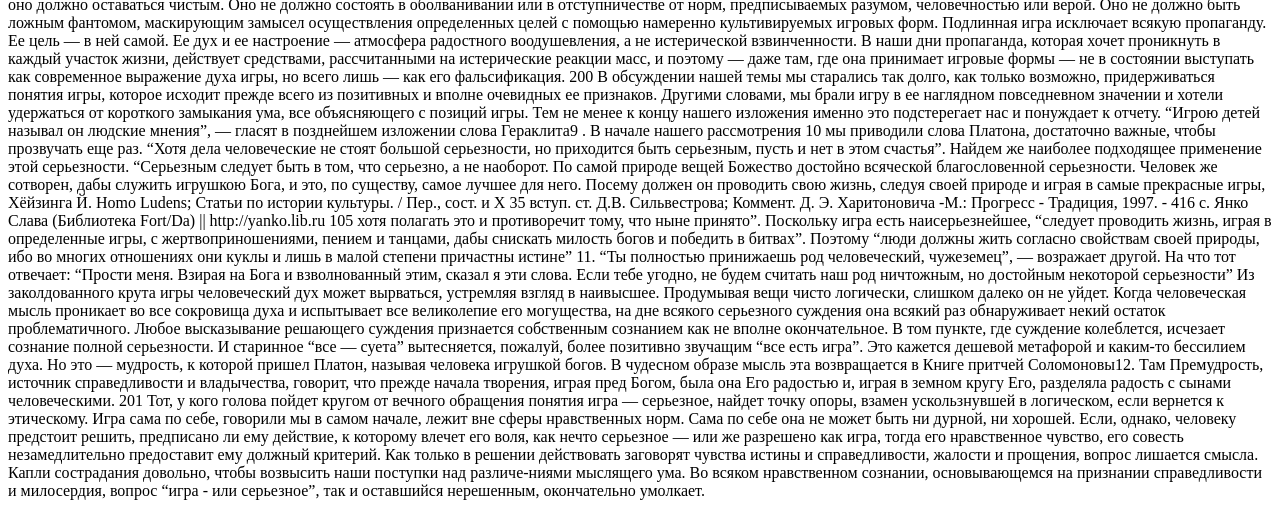
==== commit 52c5c69e: "test" ====
--- a/index.html
+++ b/index.html
@@ -6,7 +6,7 @@
     <title>INiS_BSUIR</title>
   </head>
   <body>
-    <h1>Лабы по ЭВТ</h1>
+    <!-- <h1>Лабы по ЭВТ</h1>
     <ul>
       <li><a href="./EVT/lab1/lab1.html">Первая лаба</a></li>
       <li><a href="./EVT/lab2/lab2.html">Вторая лаба</a></li>
@@ -20,8 +20,9 @@
       <li><a href="./INiS/lab1/INiS_lab1.html">Первая лаба</a></li>
       <li><a href="./INiS/lab2/INiS_lab2.html">Вторая лаба</a></li>
       <li><a href="./INiS/lab3/INiS_lab3.html">Третья лаба</a></li>
-    </ul>
-    <p>XII. ИГРОВОЙ ЭЛЕМЕНТ СОВРЕМЕННОЙ КУЛЬТУРЫ
+    </ul> -->
+    <h1>XII. ИГРОВОЙ ЭЛЕМЕНТ СОВРЕМЕННОЙ КУЛЬТУРЫ</h1>
+    <p>
       Нам не хотелось бы тратить время на решение вопроса, что именно следует понимать под
       “современным”. Само собой разумеется, что время, о котором мы говорим, всегда представляет собою уже
       некое историческое прошлое — прошлое, распадающееся на куски позади нас, по мере того как мы уходим
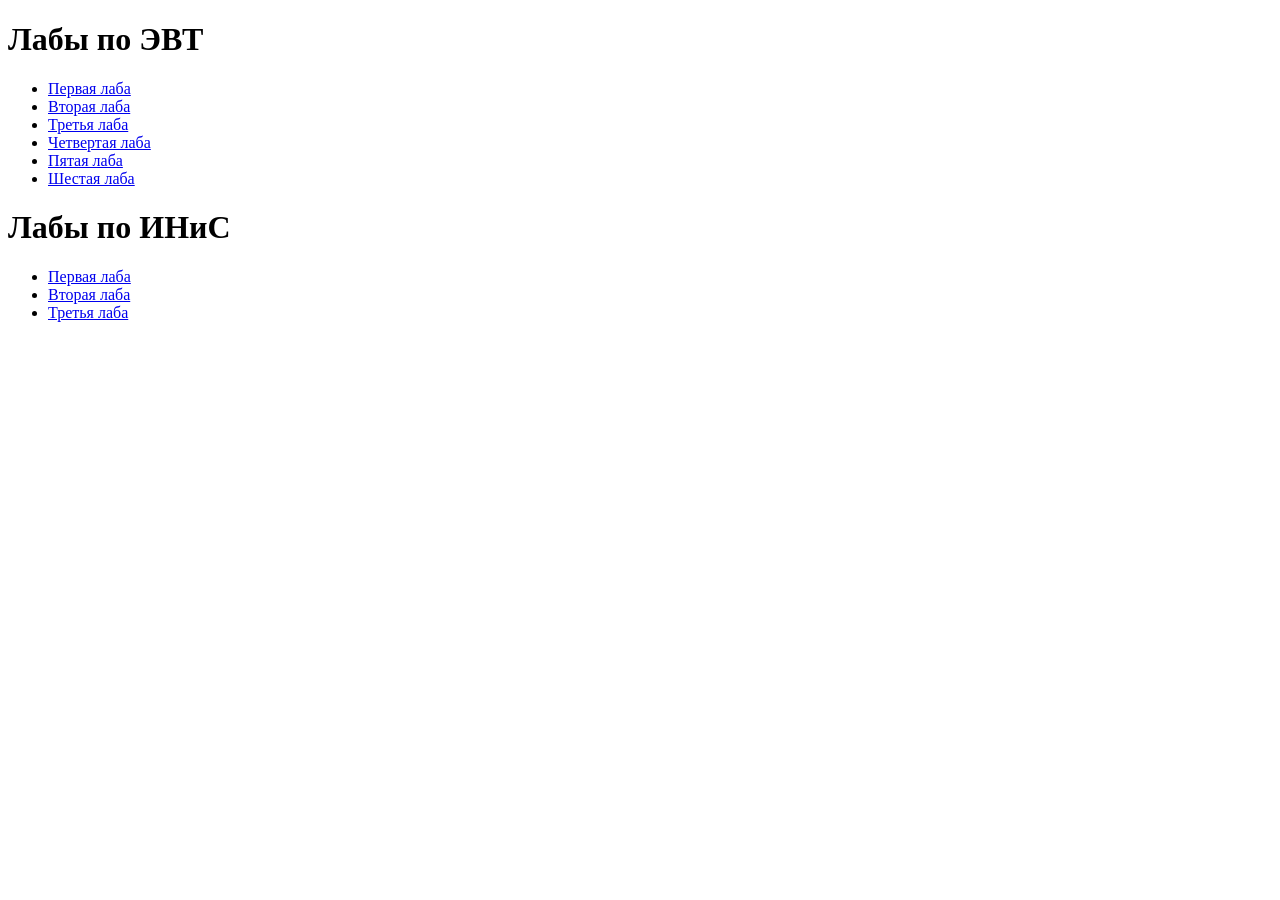
==== commit b5a8805f: "вернул все как было" ====
--- a/index.html
+++ b/index.html
@@ -6,7 +6,7 @@
     <title>INiS_BSUIR</title>
   </head>
   <body>
-    <!-- <h1>Лабы по ЭВТ</h1>
+    <h1>Лабы по ЭВТ</h1>
     <ul>
       <li><a href="./EVT/lab1/lab1.html">Первая лаба</a></li>
       <li><a href="./EVT/lab2/lab2.html">Вторая лаба</a></li>
@@ -20,572 +20,6 @@
       <li><a href="./INiS/lab1/INiS_lab1.html">Первая лаба</a></li>
       <li><a href="./INiS/lab2/INiS_lab2.html">Вторая лаба</a></li>
       <li><a href="./INiS/lab3/INiS_lab3.html">Третья лаба</a></li>
-    </ul> -->
-    <h1>XII. ИГРОВОЙ ЭЛЕМЕНТ СОВРЕМЕННОЙ КУЛЬТУРЫ</h1>
-    <p>
-      Нам не хотелось бы тратить время на решение вопроса, что именно следует понимать под
-      “современным”. Само собой разумеется, что время, о котором мы говорим, всегда представляет собою уже
-      некое историческое прошлое — прошлое, распадающееся на куски позади нас, по мере того как мы уходим
-      от него все дальше и дальше. События, которые в сознании более молодых обозначают существовавшее
-      “раньше”, для более пожилых произошли еще в “наше время” — не потому, что они лично их помнят, но
-      потому, что эти события входят составной частью в их собственную культуру. Однако это зависит не только
-      от поколения, к которому мы принадлежим, но и от того, какими знаниями мы обладаем. Исторически
-      направленный ум в своем представлении о “сегодняшнем”, “современном” обыкновенно охватывает
-      больший кусок прошлого в сравнении с теми, кто живет близорукой ограниченностью момента, Так что
-      термин “современная культура” будет использоваться здесь с большими краевыми полями, 
-      простирающимися далеко в XIX столетие. 
-      Итак, вопрос гласит, в какой степени культура, в которой мы живем, раскрывается в формах игры? В
-      какой мере игровой дух властен над человеком, вовлеченным в переживание культурных феноменов? 
-      Минувший век, думалось нам, утратил многое из тех элементов игры, которые были свойственны прошлым
-      столетиям. Выправился ли этот недостаток или стал еще больше? 
-      На первый взгляд кажется, что утрату игровых форм в общественной жизни более чем возместило одно
-      чрезвычайно значительное явление компенсирующего характера. Спорт как функция достижения общности
-      постоянно расширял свою социальную значимость и втягивал все новые области в сферу своих владений. 
-      Состязания в ловкости, силе и выносливости издавна занимали важное место во всякой культуре, либо
-      будучи связаны с культом, либо как юношеские игры и праздничные увеселения. Феодальное общество
-      Средневековья, собственно говоря, уделяло особое внимание только турнирам. Резко драматизированный и
-      аристократически нарядный, турнир не может быть безоговорочно отнесен к спорту. Одновременно он
-      выполнял театральную функцию. Лишь узкая элита участвовала в нем активно. Церковные идеалы вообще
-      препятствовали признанию ценности телесных упражнений и радостей игр с применением силы, 
-      186 
-      если это не было элементом аристократического воспитания, — хотя этнология и предоставляет нам
-      множество фактов того, как много и с каким удовольствием люди Средневековья состязались между собой
-      во всяческих играх. Проникнутые эрудицией идеалы Гуманизма были так же мало, как и строго
-      моралистические идеалы Реформации и Контрреформации, склонны признавать игру и телесные
-      упражнения культурными ценностями. Резких сдвигов в их месте в жизни не наблюдается вплоть до XVIII 
-      в. 
-      Основные формы спортивного состязания по самой своей сути являются древними и неизменными. В
-      некоторых из них на первый план выступает соревнование в быстроте или силе как таковое. Это бег, в том
-      числе и на коньках, гонки и скачки, поднятие тяжестей, стрельба по мишеням и т. д. Хотя люди всегда
-      старались превзойти друг друга в беге, гребле или плавании, в продолжительности ныряния (вплоть до того, 
-      что намеренно удерживали под водою друг друга, как в Беовульфе], эти виды состязаний лишь в
-      незначительной степени принимают характер организованных игр. И все же мы без колебаний именуем их
-      играми именно из-за их агональных особенностей. При этом существуют и такие формы, что сами собой
-      развиваются в организованные игры с системою правил. Прежде всего это игры с мячом или же игры, когда
-      участники убегают и ловят друг друга. 
-      Перейдем теперь от состязаний как развлечений от случая к случаю — к жестко организованным, 
-      клубным или внеклубным, соревнованиям. На картинах наших художников XVII в. можно видеть фигурки
-      мужчин, ревностно гоняющих клюшками мяч, но об организованных согласованных играх или особо
-      назначенных соревнованиях, насколько мне известно, слышно было тогда немного. Ясно, что подобная
-      жесткая организация легче всего прививается в играх, где две группы играют друг против друга. И это тоже
-      старо, как мир: деревня мерится силой с деревней, школа — со школой, квартал — с кварталом. Прежде
-      всего это такие игры в мяч, которые требуют отработанной сыгранности постоянного состава команд, а это
-      как раз то самое, что дает начало современному спорту. То, что обычай этот пришел к нам в XIX в. из
-      Англии, до некоторой степени понятно, хотя такой фактор, как специфика английского национального
-      характера, что здесь несомненно сказалось, остается невыраженным и неясным. Своеобразные же
-      особенности английского общества внесли сюда вполне ощутимый вклад. Местное самоуправление
-      укрепляло дух очевидной взаимосвязанности и общности интересов. Отсутствие всеобщей и обязательной
-      военной подготовки создавало благоприятную возможность и даже потребность заниматься вольными
-      физическими упражнениями. В том же направлении шло развитие и школьного воспитания; наконец, особое
-      значение имели качество почвы да и сам английский ландшафт, с общинными угодьями, common's,
-      предлагавшими превосходные лужайки для игр. 
-      Хёйзинга Й. Homo Ludens; Статьи по истории культуры. / Пер., сост. и Х 35 вступ. ст. Д.В. Сильвестрова; 
-      Коммент. Д. Э. Харитоновича -М.: Прогресс - Традиция, 1997. - 416 с. 
-      Янко Слава (Библиотека Fort/Da) || http://yanko.lib.ru 98
-      Развитие спорта начиная с последней четверти прошлого века движется в таком направлении, что
-      отношение к игре становится все серь187 
-      езнее. Правила делаются все более строгими и все более скрупулезными. Спортивные достижения
-      продолжают расти. Каждому знакомы гравюры первой половины прошлого века, запечатлевшие игроков в
-      крикет в цилиндрах. Такие изображения говорят сами за себя. 
-      Теперь, со все большим систематизированием и все более строгой дисциплиной игры, что-то в ее чисто
-      игровом содержании совершенно утрачивается. Это проявляется в разделении на любителей и
-      профессионалов. Игровое сообщество различает тех, для кого игра уже не игра, и тех, кто, хотя и
-      обнаруживает большие способности, занимает более низкий уровень по сравнению с настоящими игроками. 
-      Поведение профессионала — это уже не игровое поведение, непосредственности и беспечности в нем уже
-      нет. В современном обществе спорт мало-помалу отдаляется от чисто игровой сферы и превращается в
-      некий элемент sui generis: уже не игра, но и еще не серьезность. Спорт в нынешней общественной жизни
-      занимает место в стороне от собственно культурных процессов, которые идут вне его. В архаических
-      культурах состязания были частью культовых празднеств. Они были необходимы как священные и
-      освящающие действия. В современном спорте такого рода связи совершенно исчезли. Это чисто мирское
-      дело, не имеющее какой-либо органической связи со структурою общества, даже если занятия спортом и
-      предписываются властями. Спорт является скорее самостоятельным выражением агональных инстинктов, 
-      чем фактором плодотворного чувства солидарности. Совершенство, с которым современные социальные
-      механизмы умеют усиливать внешний эффект массовых мероприятий, ничего не меняет в том факте, что ни
-      олимпиады, ни организация занятий спортом в американских университетах, ни шумно пропагандируемые
-      соревнования между странами не могут возвысить спорт до уровня деятельности, творящей стиль и
-      культуру. Каково бы ни было его значение для участников соревнований и зрителей, он остается
-      бесплодной функцией, в которой древний игровой фактор по большей части уже успел отмереть. 
-      Такое понимание идет вразрез с расхожим публичным мнением, считающим спорт важнейшим игровым
-      элементом нашей культуры. На самом деле из своего игрового содержания он растерял самое лучшее. Игра
-      обрела серьезность, игровое настроение из нее более или менее улетучилось. Заслуживает внимания, что
-      этот сдвиг к большей серьезности затронул и неатлетические игры, в особенности основанные на
-      умственном расчете, такие, как шахматы или карты. 
-      В настольных играх на доске и играх с ходами, весьма значимых уже у первобытных народов, с самого
-      начала, даже если это азартные игры (типа игры в рулетку), присутствует элемент серьезного. Атмосфера
-      радостного веселья им вряд ли присуща, и прежде всего там, где случай не играет никакой роли, как
-      например в шашках, шахматах, осаде замка, мельнице
-      1*
-      и т.п. Тем не менее, эти игры сами по себе
-      полностью подпадают под дефиницию игры. Лишь в самое последнее время общественное мнение
-      благодаря общепризнанным чемпионатам, публичным со188 
-      ревнованиям, регистрации рекордов, газетным репортажам в присущем им стиле стало причислять к
-      спорту все эти .умственные игры, как на доске, так и карточные. 
-      Игра в карты отличается от игр на доске прежде всего тем, что карты не исключают роль случая. В той
-      мере, в какой карты являются азартной игрой, они граничат и по своему настроению, и как род духовного
-      занятия с игрой в кости, не слишком подходящей для организации клуба или публичного соревнования. 
-      Умственные же виды игры в карты, напротив, допускают такое развитие. Здесь все возрастающая
-      серьезность выглядит особенно убедительно. От ломбера и кадрили через вист и до бриджа карточная игра
-      проходит процесс утончающейся усложненности, но только в бридже современные социальные механизмы
-      полностью берут верх над игрою. Со своими учебниками и системами, крупными мастерами и
-      профессиональными тренерами он превратился в убийственно серьезное дело. Недавнее газетное сообщение
-      оценивало годовой доход четы Калбертсонов2* более чем в 200.000 долларов. Как долгое и всеобщее craze 
-      [безумие] бридж ежедневно поглощает огромное количество духовной энергии — будь то на благо или же
-      во вред обществу. О благородном διαγωγή (диагоге) [препровождении времени] в том смысле слова, 
-      который придавал ему Аристотель, здесь едва ли может идти речь: это совершенно бесплодное умение, 
-      которое лишь односторонне оттачивает умственные способности и вовсе не обогащает душу, сковывает и
-      растрачивает массу интеллектуальной и духовной энергии, которой можно было бы найти куда лучшее
-      применение... хотя, впрочем, боюсь, что ее использовали бы еще хуже. Место, которое бридж занимает в
-      нашей сегодняшней жизни, означает, казалось бы, неслыханное усиление игрового элемента в нашей
-      культуре. Однако это вовсе не так. Чтобы действительно играть, человек должен, пока он играет, вновь
-      стать ребенком. Но можно ли утверждать это, говоря об увлечении этой чрезвычайно рафинированной
-      умственной игрой? А если нет, то игре здесь недостает ее самого главного качества. 
-      Попытка исследовать нашу повседневную неразбериху на наличие в ней игрового содержания всякий раз
-      приводит нас к заключениям, которые противоречат друг другу. В спорте следовало бы говорить о
-      деятельности, осознаваемой и признанной в качестве игры, но при этом доведенной до такой степени
-      технической организованности, материальной оснащенности и научного осмысления, что в коллективном и
-      публичном занятии ею возникает угроза потери самого духа игры. Нынешней тенденции переходить от
-      игрового к серьезному противостоят явления, казалось бы, противоположного свойства. Определенные
-      Хёйзинга Й. Homo Ludens; Статьи по истории культуры. / Пер., сост. и Х 35 вступ. ст. Д.В. Сильвестрова; 
-      Коммент. Д. Э. Харитоновича -М.: Прогресс - Традиция, 1997. - 416 с. 
-      Янко Слава (Библиотека Fort/Da) || http://yanko.lib.ru 99
-      занятия, вызванные материальным интересом, нуждою или потребностью и первоначально никак не
-      проявляющиеся в игровых формах, приобретают затем некие вторичные качества, которые трудно назвать
-      иначе, нежели игровыми. Значимость действий ограничивается в них некоей замкнутой сферой, и
-      распространяемые на них правила теряют свою всеобщую приложимость. В случае спорта — это игра, все
-      более жест189 
-      кая в своей растущей серьезности, но при этом все так же считающаяся игрою; в другом случае — 
-      серьезное занятие, вырождающееся в игру, но продолжающее считаться серьезным. Оба эти явления
-      объединяет сильное агональное чувство, которое по-прежнему правит миром, хотя и в иных формах, чем
-      раньше. 
-      В распространении этого агонального чувства, увлекающего мир в сторону игры, присутствует чисто
-      внешний фактор, в основе своей независимый от духа культуры, а именно то, что сообщение между людьми
-      во всех областях и с использованием самых различных средств стало гораздо легче, чем раньше. Техника, 
-      публичность информации, пропаганда во всем подталкивают к конкуренции и делают возможным
-      удовлетворение этого побуждения. Коммерческое соревнование не принадлежит к области изначальных
-      древних, священных игр. Оно появляется, когда торговля начинает создавать зоны активности, внутри
-      которых одни стараются одержать верх над другими и вывести их из игры. Ограничительные правила, то
-      есть обычаи торговли, вскоре делаются в таких местах совершенно необходимыми. До сравнительно
-      поздних времен торговая конкуренция оставалась на достаточно примитивном уровне. Лишь внедрение
-      современных средств сообщения, коммерческой рекламы и статистики делает ее интенсивной. Не могло не
-      случиться, что понятие рекорд, возникшее в спорте, завоевало себе место и в деловой жизни. Рекорд в его
-      нынешнем обиходном значении первоначально означал отметку, которую пришедший первым конькобежец
-      — если не выходить из голландских понятий — оставлял на балке в трактире. Сравнительная статистика
-      торговли и производства сделала этот элемент спорта достоянием экономической и технической жизни. 
-      Всюду, где промышленные достижения обнаруживают свою спортивную сторону, царит погоня за
-      рекордами: наибольшее водоизмещение почтового судна, голубая лента за самый короткий по времени
-      трансатлантический рейс. Чисто игровой элемент полностью оттесняет здесь на задний план соображения
-      пользы: серьезные вещи превращаются в игру. Крупное предприятие сознательно внедряет в среду своего
-      персонала спортивный фактор, чтобы повысить производительность. Так процесс снова обращается вспять: 
-      игра переходит в серьезное. На церемонии присвоения почетной степени в Роттердамской высшей торговой
-      школе доктор А. Ф. Филипс заявил следующее: “Со времени моего вступления в ААО3*
-      между техническим
-      и коммерческим руководством шло соревнование в борьбе за первенство. Один старался производить
-      столько, чтобы, как он полагал, коммерческое руководство не поспевало со сбытом, другой же пытался
-      продать столько, чтобы производство не могло угнаться за сбытом, и это соревнование не утихало. То один
-      был впереди, то другой одерживал победу; ни мой брат, ни я никогда, собственно говоря, не рассматривали
-      наше дело как некую поставленную перед нами задачу, но скорее как спорт, навыки которого мы старались
-      привить нашим сотрудникам и младшему поколению”. 
-      190 
-      Чтобы повысить этот дух конкуренции, крупные предприятия формируют собственные спортивные
-      общества и заходят даже столь далеко, что принимают людей на работу с оглядкой на возможный состав
-      футбольной команды, а не только по их профессиональным способностям. Процесс вновь обращается
-      вспять. 
-      Не столь просто, как с агональным фактором в деловой жизни, обстоит дело с игровым элементом в
-      современном искусстве. Выше было показано, что игровой элемент ни в коей мере не чужд самой сути и
-      создания, и исполнения произведений искусства. Он заявлял о себе чрезвычайно отчетливо в мусических
-      искусствах, где ярко выраженное игровое содержание можно прямо назвать основополагающим и
-      существенно важным. В пластических искусствах причастность игре оказывалась присущей всему, что
-      может быть названо украшением, то есть игровой фактор при создании художественной формы прежде
-      всего действует там, где дух и рука наиболее свободны в своем движении. Сверх того игровой фактор
-      выступал здесь и повсюду в форме испытания на мастерство, так сказать, в форме кунштюка, в форме
-      достижения, обретенного в состязании. Вопрос теперь в том, следует ли, оценивая роль игрового элемента в
-      искусстве с конца XVIII в., говорить о приобретениях — или же об утратах. 
-      Культурный процесс, в ходе которого искусство постепенно порывало со своей основой — витальной
-      функцией общественной жизни и все более превращалось в свободную, самостоятельную деятельность
-      индивидуума, тянется сквозь века. Одной из вех этого процесса было распространение обрамленной
-      живописи, оттеснившей фрески на задний план, а также вытеснение книжной миниатюры — гравюрой. 
-      Подобный сдвиг от социального к индивидуальному виден в перемещении центра тяжести в архитектуре в
-      период, последовавший за Ренессансом. В качестве первоочередной задачи от нее требовались теперь не
-      церкви и дворцы, но жилые дома, не роскошные галереи, но жилые квартиры. Искусство стало интимнее, но
-      также и более изолированным, стало делом немногих. Подобным образом камерная музыка, в том числе и
-      вокальная, произведения, рассчитанные на удовлетворение индивидуальных художественных потребностей, 
-      стали превосходить более публичные формы искусства по масштабу воздействия, так же как и силою
-      выразительности. 
-      Хёйзинга Й. Homo Ludens; Статьи по истории культуры. / Пер., сост. и Х 35 вступ. ст. Д.В. Сильвестрова; 
-      Коммент. Д. Э. Харитоновича -М.: Прогресс - Традиция, 1997. - 416 с. 
-      Янко Слава (Библиотека Fort/Da) || http://yanko.lib.ru 100
-      В то же время функция искусства претерпела и еще одно изменение. Искусство все больше и больше
-      обретало признание как совершенно самостоятельная и исключительно высокая культурная ценность. 
-      Вплоть До XVIII в. оно занимало на шкале этих ценностей, собственно говоря, весьма подчиненное место. 
-      Искусство было благородным украшением жизни привилегированного сословия. Эстетическое наслаждение
-      испытывали от него так же, как и теперь, однако интерпретировали его или как религиозное вдохновение, 
-      или как нечто возвышенное и диковинное, доставляющее удовольствие или служащее для развлечения. Ху191 
-      дожник, всегда бывший ремесленником, оставался на положении слуги, тогда как научные упражнения
-      были привилегией людей, которые не знали забот. 
-      Громадные перемены во всем происходят как результат нового духовного оживления в художественной
-      сфере, которое наступает во второй половине XVIII в. и принимает романтические и классические формы. 
-      Основное течение здесь все-таки — романтическое, другое развивается параллельно. Из них обоих
-      произрастает решительное повышение положения эстетического наслаждения на шкале жизненных
-      ценностей, повышение поистине до небес — ибо отныне оно должно будет открыто занимать место
-      обессилевшего религиозного сознания. От Винкельмана эта линия тянется до Джона Раскина и далее
-      4*. 
-      Только к концу XIX в., не без влияния техники фотографии, волна искусства докатывается до
-      приобщившихся к образованию масс. Искусство становится сферой публичной жизни, любить искусство
-      становится хорошим тоном. Представление о художнике как о существе высшего порядка проникает
-      повсюду. Снобизм получает широчайшее распространение среди публики. В то же время судорожный поиск
-      оригинальности становится главным импульсом создания художественной продукции. Эта постоянная
-      потребность во всем новом, доселе неслыханном, устремляет искусство со стапелей импрессионизма к
-      эксцессам XX столетия. В отношении пагубных факторов современного производственного процесса
-      искусство оказалось уязвимее, чем наука. Механизация, реклама, погоня за внешним эффектом влияют на
-      него больше, потому что оно более ориентировано на рынок и работает с привлечением технических
-      средств. 
-      Во всем этом не так просто найти игровой элемент. С XVIII в., когда искусство стали осознавать как
-      фактор культуры, оно, по всей вероятности, больше потеряло, чем приобрело в своем игровом качестве. 
-      Означало ли это подъем? Не трудно было бы показать, что для искусства было некогда благом в
-      значительной мере не осознавать ни того смысла, который оно несет, ни той красоты, которую оно творит. 
-      Вместе с уверенностью сознания своего высокого назначения оно что-то утратило от своего вечно детского
-      бытия. 
-      Если же взглянуть на все это с другой стороны, определенное усиление игрового элемента в
-      художественной жизни можно было бы увидеть, например, в следующем. Художник рассматривается как
-      исключительное существо, возвышающееся над толпой своих соплеменников, и известное почитание
-      должен поэтому принимать как нечто вполне заслуженное. Чтобы иметь возможность переживать это
-      сознание своей исключительности, он нуждается в почитающей его публике или в группе собратьев по духу, 
-      ибо массы одаривают его почестями, которые, самое большее, сводятся всего-навсего к фразам. Как и
-      поэтическому искусству древности, современному искусству необходима определенная степень
-      эзотеричности. В основе всякой эзотеричности лежит некий уговор: мы, посвященные, будем считать это
-      тем-то, понимать так-то, восхищаться таким-то. Все это требует наличия игрового сооб192 
-      щества, которое окапывается, прячется в своей тайне. Всюду, где пароль на -изм скрепляет воедино
-      некое художественное направление, явно вырисовывается картина игрового сообщества. Современный
-      аппарат организации общественной жизни, с литературно изощренной художественной критикой, с
-      выставками и лекциями, призван к тому, чтобы повышать игровой характер художественных манифестаций. 
-      Совершенно по-другому, чем в отношении искусства, обстоит дело с попыткой определить игровое
-      содержание современной науки. Причина здесь в том, что последнее почти неизбежно возвращает нас к
-      основному вопросу: “что такое игра?” — тогда как мы до сих пор неизменно пытались исходить из
-      категории игры как данности и величины общепринятой. В качестве одного из существенных условий и
-      признаков игры мы с самого начала установили пределы игрового пространства, некий намеренно
-      ограниченный круг, внутри которого и происходит действие в соответствии с провозглашенными
-      правилами. Возникает склонность поэтому чуть ли не внутри каждой выгороженной территории уже заранее
-      видеть игровое пространство. Нет ничего легче, как за каждой наукой, на основании ее изолированности в
-      границах данного метода и определенных понятий, признать игровой характер. Если же мы постараемся
-      придерживаться очевидного и приемлемого для непредвзятого мышления понятия игры, то чтобы
-      квалифицировать то или иное явление как игру, понадобится нечто большее, чем всего лишь игровое
-      пространство. Игра фиксируется во времени, она сама по себе исчерпывается и вне себя самой не имеет
-      никакой собственной цели. Ее поддерживает сознание радостного отдохновения, вне требований обыденной
-      жизни. Все это не подходит науке. Ибо она ищет прочного контакта с всеобщей реальностью, значимости
-      для этой реальности. Ее правила — в отличие от правил игры — не являются незыблемыми раз и навсегда. 
-      Опыт постоянно изобличает ее во лжи, после чего она сама себе изменяет. Правила игры нельзя уличить во
-      лжи. Игру можно варьировать, но в нее нельзя вносить изменения. 
-      Хёйзинга Й. Homo Ludens; Статьи по истории культуры. / Пер., сост. и Х 35 вступ. ст. Д.В. Сильвестрова; 
-      Коммент. Д. Э. Харитоновича -М.: Прогресс - Традиция, 1997. - 416 с. 
-      Янко Слава (Библиотека Fort/Da) || http://yanko.lib.ru 101
-      Таким образом, существуют все основания, чтобы заключение о том, что всякая наука есть лишь игра, 
-      пока что отложить в сторону как весьма дешевую истину. Другое дело вопрос, не может ли наука
-      заниматься “игрою” внутри области, ограниченной ее же собственным методом. Так, например, со всякой
-      склонностью к систематизации почти нерушимо связано влечение к игровому. Прежняя наука, недостаточно
-      опиравшаяся на опыт, имела обыкновение пускаться в безбрежное систематизирование всех мыслимых
-      свойств и понятий. Наблюдения и расчеты, бесспорно, здесь являются тормозом, но отнюдь не абсолютной
-      гарантией. С терминами однажды разработанного специального метода все еще можно легко обращаться
-      как с игровыми фигурами. В этом с Давних пор упрекали законоведов. Языкознание также заслуживало
-      подобный упрек, поскольку оно безрассудно принимало участие в старинной игре толкования слов, бывшей
-      в ходу со времен Ветхого Завета и
-      193 
-      Бед и до сих пор привлекающей каждого, кто не имеет и понятия о языкознании. Есть ли уверенность в
-      том, что новейшие строго научные синтаксические школы не находятся на пути к новой игрофикации? Не
-      вводится ли то одна, то другая наука в сферу игры слишком усердным применением фрейдистской
-      терминологии сведущими и несведущими в ней людьми? 
-      Не говоря о возможности для научного специалиста или дилетанта “играть” терминами своего предмета, 
-      сами научные занятия втягиваются в орбиту игры из-за жажды к соревнованию. Хотя конкуренция в науке
-      не имеет столь непосредственно экономических оснований, как в искусстве, логическому развертыванию
-      культуры, с другой стороны, противоречивый характер более свойствен по самой ее природе. Выше были
-      приведены рассуждения по поводу истоков знания и науки в архаические периоды: они всегда лежали в
-      области агонального. Не без оснований говорилось о полемичности науки. Но весьма неблагоприятный
-      признак, когда в науке желание опередить в своем открытии другого или опровергнуть его доказательства
-      решительно выдвигается на первый план. Подлинное стремление к познанию истины путем исследований
-      невысоко ценит торжество над противником. 
-      Подводя итог, можно, пожалуй, склониться к суждению, что современная наука — коль скоро она
-      придерживается строгих требований точности и любви к истине и поскольку, с другой стороны, нашим
-      критерием остается понятие игры во всей его очевидности — относительно малодоступна для игрового
-      подхода и обнаруживает явно меньше игровых черт, чем в ранние годы ее возникновения или в период ее
-      оживления со времен Ренессанса вплоть до XVIII столетия. 
-      Если же мы, наконец, обратимся к определению игрового содержания нынешней общественной жизни
-      вообще, в том числе и политической жизни, то здесь нужно будет с самого начала различать две
-      возможности. Во-первых, есть основания полагать, что игровые формы более или менее сознательно
-      используются для сокрытия намерений общественного или политического характера. В этом случае речь
-      идет не о вечном игровом элементе культуры, который мы пытались выявить на этих страницах, а о
-      притворной игре. Во-вторых, сталкиваясь с явлениями, на поверхности демонстрирующими видимость
-      свойств игры, можно пойти по ложному следу. Повседневная жизнь современного общества во все
-      возрастающей степени определяется свойством, которое имеет некоторые общие черты с чувством игры и в
-      котором, как может показаться, скрыт необычайно богатый игровой элемент современной культуры. Это
-      свойство можно лучше всего обозначить как пуэрилизм, понятие, передающее наивность и ребячество
-      одновременно. Но ребяческая наивность и игра — это не одно и то же. 
-      Когда я несколько лет тому назад пытался охватить ряд внушающих опасение явлений современной
-      общественной жизни термином пуэрилизм
-      1 5*, я имел в виду сферы деятельности, в которых человек нашего
-      194 
-      времени, прежде всего как член того или иного организованного коллектива, ведет себя словно бы по
-      мерке отроческого или юношеского возраста. Это касается большей частью навыков, вызванных или
-      поддерживаемых техникой современного духовного общения. Сюда попадает, например, легко
-      удовлетворяемая, но никогда не насыщаемая потребность в банальных развлечениях, жажда грубых
-      сенсаций, тяга к массовым зрелищам. На несколько более глубоком уровне к ним примыкают: бодрый дух
-      клубов и разного рода объединений с их обширным арсеналом броских знаков отличия, церемониальных
-      жестов, лозунгов и паролей (кличей, возгласов, приветствий), маршированием, ходьбой строем и т.п. 
-      Свойства, психологически укорененные еще глубже, чем вышеназванные, и также лучше всего
-      подпадающие под понятие пуэрилизма, это недостаток чувства юмора, вспыльчивая реакция на то или иное
-      слово, далеко заходящая подозрительность и нетерпимость к тем, кто не входит в данную группу, резкие
-      крайности в хвале и хуле, подверженность любой иллюзии, если она льстит себялюбию или групповому
-      сознанию. Многие из этих пуэрильных черт более чем достаточно представлены в ранних культурных
-      эпохах
-      2
-      , но никогда с такой массовостью и жестокостью, с какими они распространяются в общественной
-      жизни нашего времени. Здесь не место для обстоятельного исследования исходных причин и дальнейшего
-      роста данного явления культуры. К числу факторов, которые в нем участвуют, относятся, во всяком случае, 
-      такие, как приобщение к духовным контактам широких полуграмотных масс, ослабление моральных
-      стандартов и чрезмерно завышенная роль провожатого, которую техника и организация предоставили
-      обществу. Состояние духа, свойственное подростку, не обузданное воспитанием, привычными формами и
-      традицией, пытается получить перевес в каждой области и весьма в этом преуспевает. Целые области
-      формирования общественного мнения пребывают в подчинении темпераменту подрастающих юнцов и
-      Хёйзинга Й. Homo Ludens; Статьи по истории культуры. / Пер., сост. и Х 35 вступ. ст. Д.В. Сильвестрова; 
-      Коммент. Д. Э. Харитоновича -М.: Прогресс - Традиция, 1997. - 416 с. 
-      Янко Слава (Библиотека Fort/Da) || http://yanko.lib.ru 102
-      мудрости, не выходящей за рамки молодежного клуба. Приведем один из многих примеров официального
-      пуэрилизма. Газета Правда от 9 января 1935 г. сообщала, что в Курской области местная советская власть за
-      недостачу в поставках зерна переименовала три колхоза — Имени Буденного, Имени Крупской и Красная
-      Нива — в Лодырь, Саботажник и Бездельник. Хотя это свидетельство trop de zele [усердия не по разуму] 
-      вызвало порицание по адресу соответствующего органа власти со стороны центрального комитета партии и
-      названная мера была отменена, сама духовная атмосфера выглядит от этого не менее красноречиво. 
-      Манипуляции с именами типичны для периодов политической экзальтации — как в дни Конвента3
-      , так и в
-      сегодняшней России, которая решила заново окрестить большие старинные города именами святых своего
-      нынешнего календаря. Лорд Бей-ден-Поуэлл, которому принадлежит честь первооткрывателя в осознании
-      социальной силы духовной организации подростков, преобразил ее в удивительное творение — движение
-      бойскаутов. Здесь уже речь идет не о пуэрилизме, ибо мы имеем дело с воспитательной игрой для подро195 
-      стков, которая с замечательным талантом была рассчитана на склонности и привычки этого возраста и
-      которая продемонстрировала умение использовать их с полезным эффектом. Устав движения именует его
-      игрой. Все, однако, выглядит по-другому, когда те же обычаи проникают в занятия, претендующие на то, 
-      чтобы считаться строго серьезными, и вбирают в себя заряд злобных страстей социальной и политической
-      борьбы. Тогда-то и встает вопрос, от которого все здесь зависит: нужно ли рассматривать пышно
-      разрастающийся в современном обществе пу-эрилизм как игровую функцию или нет? 
-      На первый взгляд кажется, что ответ будет: да, — и в этом смысле я интерпретировал это явление в моих
-      прежних рассуждениях о связи между игрой и культурой4
-      . Но теперь я считаю, что должен более резко
-      очертить понятие игры и на этом основании отказать пуэрилизму в подобной квалификации. Играющее дитя
-      ведет себя не по-детски. Ребячливость проявляется лишь тогда, когда игра ему надоедает или когда ребенок
-      не знает, во что играть. Если бы всеобщий пуэрилизм нашего времени действительно был игрою, тогда мы
-      видели бы перед собою общество, устремленное вспять, к архаическим формам культуры, где игра была
-      живым творческим фактором. Вероятно, многие склонны приветствовать в этой продолжающейся
-      “рекрутизации” общества первый этап такого пути назад. И как нам кажется, совершенно ошибочно. Во
-      всех этих явлениях духа, добровольно жертвующего своей зрелостью, мы в состоянии видеть лишь знаки
-      грозящего разложения. В этих явлениях отсутствуют существенные признаки настоящей игры, пусть даже
-      пуэрильные манеры и соответствующее поведение большей частью внешне выступают в игровой форме. 
-      Чтобы вернуть себе вновь ос-вященность, достоинство, стиль, культура должна идти другими путями. 
-      Все больше и больше напрашивается вывод, что игровой элемент культуры с XVIII в., где мы еще могли
-      наблюдать его в полном расцвете, утратил свое значение почти во всех областях, где он раньше чувствовал
-      себя “как дома”. Современную культуру едва ли уже играют, а там, где кажется, что ее все же играют, игра
-      эта притворна. Между тем различать между игрой и не-игрой в явлениях цивилизации становится все
-      труднее, по мере того как мы приближаемся к нашему времени. Еще совсем недавно организованная
-      политическая жизнь в ее парламентар-но-демократическом виде была полна несомненных игровых
-      элементов. В дополнение к отдельным разрозненным замечаниям из моей речи 1933 г.
-      5
-      недавно одна из
-      моих учениц в своей работе о парламентском красноречии во Франции и Англии6 убедительно показала, что
-      дебаты в Нижней палате с конца XVIII в. весьма существенно отвечали нормам игры. На них постоянно
-      оказывают воздействие моменты личного состязания. Это нескончаемый матч, в ходе которого те или иные
-      мастера своего дела время от времени пытаются объявить друг другу шах и мат — не затрагивая при этом
-      интересов страны, службу которой несут они с полной серьезностью. Атмосфера и нравы парламентской
-      жизни в
-      196 
-      Англии всегда были вполне спортивными. Равным образом все это еще действует в странах, которые до
-      некоторой степени сохраняют верность английскому образцу. Дух товарищества еще и сегодня позволяет
-      даже самым ожесточенным противникам обмениваться дружескими шутками сразу же после дебатов. Лорд
-      Хью Сесил, с юмором заявив о нежелательности епископов в Верхней палате
-      6
-      ', как ни в чем ни бывало
-      продолжал приятную беседу с архиепископом Кентерберийским. В игровой сфере парламентаризма
-      пребывает и фигура gentlemen's agreement [джентльменского соглашеяия], иной раз понимаемая превратно
-      одним из джентльменов. Не кажется диким видеть в этом элементе игры одну из самых сильных сторон
-      ныне столь поносимого парламентаризма, по крайней мере для Англии. Это обеспечивает гибкость
-      отношений, допускающую напряжения, которые иначе были бы невыносимы; отмирание юмора — именно
-      оно-то и убивает. Вряд ли нужно доказывать, что наличие игрового фактора в английской парламентской
-      жизни не только явствует из дискуссий и из традиционных форм организации собраний, но связано и со
-      всей системою выборов. 
-      Еще более ярко, чем в британском парламентаризме, игровой элемент проявляется в американских
-      политических нравах. Задолго до того, как двухпартийная система в Соединенных Штатах приняла характер
-      почти что двух противостоящих спортивных команд, чье политическое различие едва ли уловимо для
-      постороннего, предвыборная кампания здесь уже напоминала по своему облику большие национальные
-      игры. Президентские выборы 1840 г. задали тон всем последующим. Кандидатом тогда был популярный
-      генерал Харрисон. Программы у его сторонников не было, но случай снабдил их символом — log-cabin, 
-      Хёйзинга Й. Homo Ludens; Статьи по истории культуры. / Пер., сост. и Х 35 вступ. ст. Д.В. Сильвестрова; 
-      Коммент. Д. Э. Харитоновича -М.: Прогресс - Традиция, 1997. - 416 с. 
-      Янко Слава (Библиотека Fort/Da) || http://yanko.lib.ru 103
-      грубой бревенчатой хижиной пионеров, и с этим знаком они победили. Выдвижение кандидата силою
-      большинства голосов, то есть всей мощью крика, завершилось инаугурацией на выборах 1860 г., когда
-      Линкольн получил пост президента. Эмоциональный характер американской политики заложен уже в самых
-      истоках национального темперамента; да никогда и не скрывалось, что своим происхождением он обязан
-      примитивным отношениям среди пионеров. Слепая верность партии, тайные организации, массовый
-      энтузиазм в сочетании с ребяческой жаждой внешних символов придают игровому элементу американской
-      политики нечто наивное и непосредственное, чего лишены более молодые массовые движения Старого
-      Света. 
-      Менее простой, чем в обеих названных странах, выглядит игра в политике Франции. Несомненно, есть
-      повод рассматривать под знаком игры практику многочисленных политических партий, которые большей
-      частью представляют интересы отдельных личностей или групп и, вопреки всяким государственным
-      интересам, своей тактикой свержения кабинетов то и дело подвергают страну опасностям политических
-      кризисов. Однако слишком очевидные корыстные цели коллективной или индивидуальной выгоды в
-      деятельности партий, видимо, плохо согласуются с сущностью настоящей игры. 
-      197 
-      Если следы игрового фактора достаточно заметны во внутренней политике нынешних государств, то их
-      внешняя политика на первый взгляд дает мало поводов думать о сфере игры. И все же сам по себе факт, что
-      политические отношения между нациями пали до неслыханных крайностей насилия и самого опасного
-      риска, еще не является основанием заранее исключать здесь фактор игры. Мы уже видели, что игра может
-      быть жестокой и кровавой, а также что она нередко бывает притворной. Всякое правовое или политическое
-      сообщество по своей природе обладает рядом признаков, которые связывают его с сообществом игровым. 
-      Система международного права поддерживается взаимным признанием принципов и правил, которые, сколь
-      бы ни были основания их укоренены в метафизике, на практике действуют как правила игры. 
-      Выразительное утверждение pacta sunt servanda [договоры должны выполняться]
-      7* фактически содержит в
-      себе признание, что целостность системы покоится лишь на воле к совместному участию в общей игре. Как
-      только одна из причастных сторон перестает соблюдать правила этой системы, тогда или рушится вся
-      система международного права (пусть даже временно), или нарушитель должен быть как шпильбрехер
-      изгнан за пределы сообщества. Соблюдение норм международного права всегда в высокой степени зависело
-      от следования понятиям чести, приличия и хорошего тона. Не зря в развитии европейского военного права
-      значительная доля принадлежала кодексу рыцарских понятий о чести. В международном праве действовало
-      молчаливое допущение, что побежденное государство должно вести себя как good loser — джентльмен, 
-      умеющий “красиво проигрывать”, — хотя делало оно это достаточно редко. Обязанность официального
-      объявления войны, хотя она нередко и нарушалась, входила в нормы поведения воюющих государств. 
-      Одним словом, старые игровые элементы войны, которые нам повсюду встречались в архаические эпохи и
-      на которые в значительной части опиралась безусловная обязательность правил ведения войн, в какой-то
-      степени существовали вплоть до недавнего прошлого и в европейских войнах Нового времени. 
-      Обиходное немецкое словоупотребление наступление состояния войны именует Ernstfall [серьезным
-      случаем]. В чисто военном понимании это можно считать совершенно правильным. Мнимым сражениям на
-      маневрах и военной муштре настоящая война действительно противостоит так, как игре противостоит
-      серьезность. Иное дело, если термин Ernstfall понимать политически. Ибо тогда он должен означать, что, 
-      собственно, вплоть до начала войны деятельность в сфере внешней политики не достигает полной
-      серьезности, целесообразности в собственном смысле слова. И действительно, некоторые придерживаются
-      именно такой точки зрения
-      7
-      . Для них все дипломатические сношения между государствами, пока они
-      протекают в русле переговоров и соглашений, расцениваются лишь как введение к состоянию войны или
-      как переходный период меж двумя войнами. Логично, что приверженцам теории, считающим серьезной
-      политикой только войну, включая, разумеется, и ее
-      198 
-      подготовку, приходится тем самым отказывать ей в каком бы то ни было характере состязания, то есть
-      игры. В прежние эпохи, говорят они, агональный фактор мог быть в войне мощным и действенным, — 
-      современная же война носит такой характер, который возвышает ее над поединками древности. Она
-      держится на принципе “друг - или враг”. Согласно этому взгляду, все реальные политические отношения
-      между государствами подчиняются этому принципу
-      8
-      . Другие — всегда или ваши друзья, или ваши враги. 
-      Враг — это не inimicus, εχθρός (эхтрос), то есть лично ненавидимый, тем более злой, но лишь hostis, 
-      πολέμιος (полемиос), то есть чужой, тот, кто стоит у вас на пути или хочет вам помешать. Шмитт8*
-      не хочет
-      рассматривать врага даже как партнера или соперника. По его мнению, это противник, противостоящий в
-      самом буквальном смысле слова, то есть тот, кого нужно убрать с дороги. Если этому принудительному
-      сведению понятия вражда к почти механическим взаимоотношениям сторон и в самом деле что-либо как-то
-      соответствовало в истории, то это именно архаическое противостояние фратрий, кланов или племен, в
-      котором игровой элемент имел столь преобладающее значение и над которым постепенно мы сумели
-      подняться с ростом культуры. Если в этой бесчеловечной бредовой идее Шмитта и есть проблеск истины, то
-      вывод должен быть следующий: не война — Ernstfall, а мир. Ибо лишь преодолевая это горестное
-      отношение “друг — или враг”, человечество оказывается вправе претендовать на полное признание своего
-      Хёйзинга Й. Homo Ludens; Статьи по истории культуры. / Пер., сост. и Х 35 вступ. ст. Д.В. Сильвестрова; 
-      Коммент. Д. Э. Харитоновича -М.: Прогресс - Традиция, 1997. - 416 с. 
-      Янко Слава (Библиотека Fort/Da) || http://yanko.lib.ru 104
-      достоинства. Война, со всем тем, что ее вызывает и ей сопутствует, неизменно оказывается опутанной
-      демоническими сетями игры. 
-      Здесь еще раз обнажается ошеломляющая неразрешимость проблемы: “игра — или серьезность”. Мы
-      шли исподволь к убеждению, что культура укоренена в благородной игре и что она не должна утрачивать
-      свое игровое содержание, если желает развивать свои лучшие качества в рамках стиля и достоинства. Ведь
-      нигде не является столь необходимым придерживаться установленных правил, как в общении между
-      народами и государствами. Нарушение их ввергает общество в варварство и хаос. С другой стороны, именно
-      в войне должны мы, казалось бы, видеть возврат к тому агональному поведению, которое наделяло формой
-      и содержанием первобытную игру во имя престижа. 
-      Однако именно современная война, кажется, утратила всякое сопри-косновенье с игрою. 
-      Высокоцивилизованные государства полностью покинули сообщество тех, кто уважает международное
-      право, и бесстыдно исповедуют принцип pacta поп sunt servanda [договоры не должны выполняться]. Мир, 
-      собственное устройство которого все более вынуждает страны искать политические пути для того, чтобы
-      договориться друг с Другом, не прибегая к высшим мерам разрушительных средств насилия, не может
-      существовать без спасительных ограничительных условий, которые в случае конфликта отвращают
-      опасность и поддерживают возможность сотрудничества. Благодаря совершенству применяемых средств
-      война из ultima ratio [крайнего довода] превратилась в ultima rabies [крайнюю дикость]. В политике наших
-      дней, которая основывает199 
-      ся на крайней степени подготовленности и — если придется — крайней степени готовности к войне, едва
-      ли можно узнать даже намек на игровое поведение в древности. Все, что связывало войну с культом и
-      празднеством, исчезло из войн нашего времени, и с этим отчуждением от игры война также утратила и свое
-      место в качестве элемента культуры. И все-таки она остается тем, чем назвал ее Чемберлен9*
-      в своем
-      выступлении по радио в первые дни сентября 1939 г., — азартной игрой, а gamble. 
-      Мысль об игре не может прийти в голову, если стать на позицию подвергшихся нападению, тех, кто
-      борется за свои права и свободу. Но почему нет? Почему в этом случае невозможна ассоциация между
-      борьбой и игрою? — Потому что здесь борьба обладает нравственной ценностью и потому, что именно
-      нравственное содержание является тем пунктом, где квалификация игры теряет свое значение. Разрешить
-      извечное сомнение “игра — или серьезность” можно в каждом отдельном случае лишь с помощью критерия
-      этической ценности. Тому, кто отрицает объективную ценность права и нравственных норм, никогда не
-      удастся разрешить это сомнение. Политика всеми своими корнями глубоко уходит в первобытную почву
-      состязательно-игровой культуры. Освободиться от нее и подняться над нею политика может лишь через
-      этос, который отвергает правомочность подхода “друг — или враг” и не принимает притязаний
-      собственного народа за наивысшую норму. 
-      Шаг за шагом мы приблизились к заключению: подлинная культура не может существовать без некоего
-      игрового содержания, ибо культура предполагает определенное самоограничение и самообуздание, 
-      определенную способность не воспринимать свои собственные устремления как нечто предельное и
-      наивысшее, но видеть себя отгороженной некоторыми добровольно принятыми границами. Культура все
-      еще хочет, чтобы ее в некотором смысле играли — по взаимному соглашению относительно определенных
-      правил. Подлинная культура требует всегда и в любом отношении fair play [честной игры], a fair play есть
-      не что иное, как выраженный в терминах игры эквивалент добропорядочности. Шпильбрехер разрушает
-      самоё культуру. Чтобы это игровое содержание культуры было культуросозидающим или -
-      способствующим, оно должно оставаться чистым. Оно не должно состоять в оболванивании или в
-      отступничестве от норм, предписываемых разумом, человечностью или верой. Оно не должно быть ложным
-      фантомом, маскирующим замысел осуществления определенных целей с помощью намеренно
-      культивируемых игровых форм. Подлинная игра исключает всякую пропаганду. Ее цель — в ней самой. Ее
-      дух и ее настроение — атмосфера радостного воодушевления, а не истерической взвинченности. В наши дни
-      пропаганда, которая хочет проникнуть в каждый участок жизни, действует средствами, рассчитанными на
-      истерические реакции масс, и поэтому — даже там, где она принимает игровые формы — не в состоянии
-      выступать как современное выражение духа игры, но всего лишь — как его фальсификация. 
-      200 
-      В обсуждении нашей темы мы старались так долго, как только возможно, придерживаться понятия игры, 
-      которое исходит прежде всего из позитивных и вполне очевидных ее признаков. Другими словами, мы
-      брали игру в ее наглядном повседневном значении и хотели удержаться от короткого замыкания ума, все
-      объясняющего с позиций игры. Тем не менее к концу нашего изложения именно это подстерегает нас и
-      понуждает к отчету. 
-      “Игрою детей называл он людские мнения”, — гласят в позднейшем изложении слова Гераклита9
-      . В
-      начале нашего рассмотрения
-      10
-      мы приводили слова Платона, достаточно важные, чтобы прозвучать еще раз. 
-      “Хотя дела человеческие не стоят большой серьезности, но приходится быть серьезным, пусть и нет в этом
-      счастья”. Найдем же наиболее подходящее применение этой серьезности. “Серьезным следует быть в том, 
-      что серьезно, а не наоборот. По самой природе вещей Божество достойно всяческой благословенной
-      серьезности. Человек же сотворен, дабы служить игрушкою Бога, и это, по существу, самое лучшее для
-      него. Посему должен он проводить свою жизнь, следуя своей природе и играя в самые прекрасные игры, 
-      Хёйзинга Й. Homo Ludens; Статьи по истории культуры. / Пер., сост. и Х 35 вступ. ст. Д.В. Сильвестрова; 
-      Коммент. Д. Э. Харитоновича -М.: Прогресс - Традиция, 1997. - 416 с. 
-      Янко Слава (Библиотека Fort/Da) || http://yanko.lib.ru 105
-      хотя полагать это и противоречит тому, что ныне принято”. Поскольку игра есть наисерьезнейшее, “следует
-      проводить жизнь, играя в определенные игры, с жертвоприношениями, пением и танцами, дабы снискать
-      милость богов и победить в битвах”. Поэтому “люди должны жить согласно свойствам своей природы, ибо
-      во многих отношениях они куклы и лишь в малой степени причастны истине”
-      11. 
-      “Ты полностью принижаешь род человеческий, чужеземец”, — возражает другой. На что тот отвечает: 
-      “Прости меня. Взирая на Бога и взволнованный этим, сказал я эти слова. Если тебе угодно, не будем считать
-      наш род ничтожным, но достойным некоторой серьезности” 
-      Из заколдованного крута игры человеческий дух может вырваться, устремляя взгляд в наивысшее. 
-      Продумывая вещи чисто логически, слишком далеко он не уйдет. Когда человеческая мысль проникает во
-      все сокровища духа и испытывает все великолепие его могущества, на дне всякого серьезного суждения она
-      всякий раз обнаруживает некий остаток проблематичного. Любое высказывание решающего суждения
-      признается собственным сознанием как не вполне окончательное. В том пункте, где суждение колеблется, 
-      исчезает сознание полной серьезности. И старинное “все — суета” вытесняется, пожалуй, более позитивно
-      звучащим “все есть игра”. Это кажется дешевой метафорой и каким-то бессилием духа. Но это — мудрость, 
-      к которой пришел Платон, называя человека игрушкой богов. В чудесном образе мысль эта возвращается в
-      Книге притчей Соломоновы12. Там Премудрость, источник справедливости и владычества, говорит, что
-      прежде начала творения, играя пред Богом, была она Его радостью и, играя в земном кругу Его, разделяла
-      радость с сынами человеческими. 
-      201 
-      Тот, у кого голова пойдет кругом от вечного обращения понятия игра — серьезное, найдет точку опоры, 
-      взамен ускользнувшей в логическом, если вернется к этическому. Игра сама по себе, говорили мы в самом
-      начале, лежит вне сферы нравственных норм. Сама по себе она не может быть ни дурной, ни хорошей. Если, 
-      однако, человеку предстоит решить, предписано ли ему действие, к которому влечет его воля, как нечто
-      серьезное — или же разрешено как игра, тогда его нравственное чувство, его совесть незамедлительно
-      предоставит ему должный критерий. Как только в решении действовать заговорят чувства истины и
-      справедливости, жалости и прощения, вопрос лишается смысла. Капли сострадания довольно, чтобы
-      возвысить наши поступки над различе-ниями мыслящего ума. Во всяком нравственном сознании, 
-      основывающемся на признании справедливости и милосердия, вопрос “игра - или серьезное”, так и
-      оставшийся нерешенным, окончательно умолкает.</p>
+    </ul>
   </body>
 </html>
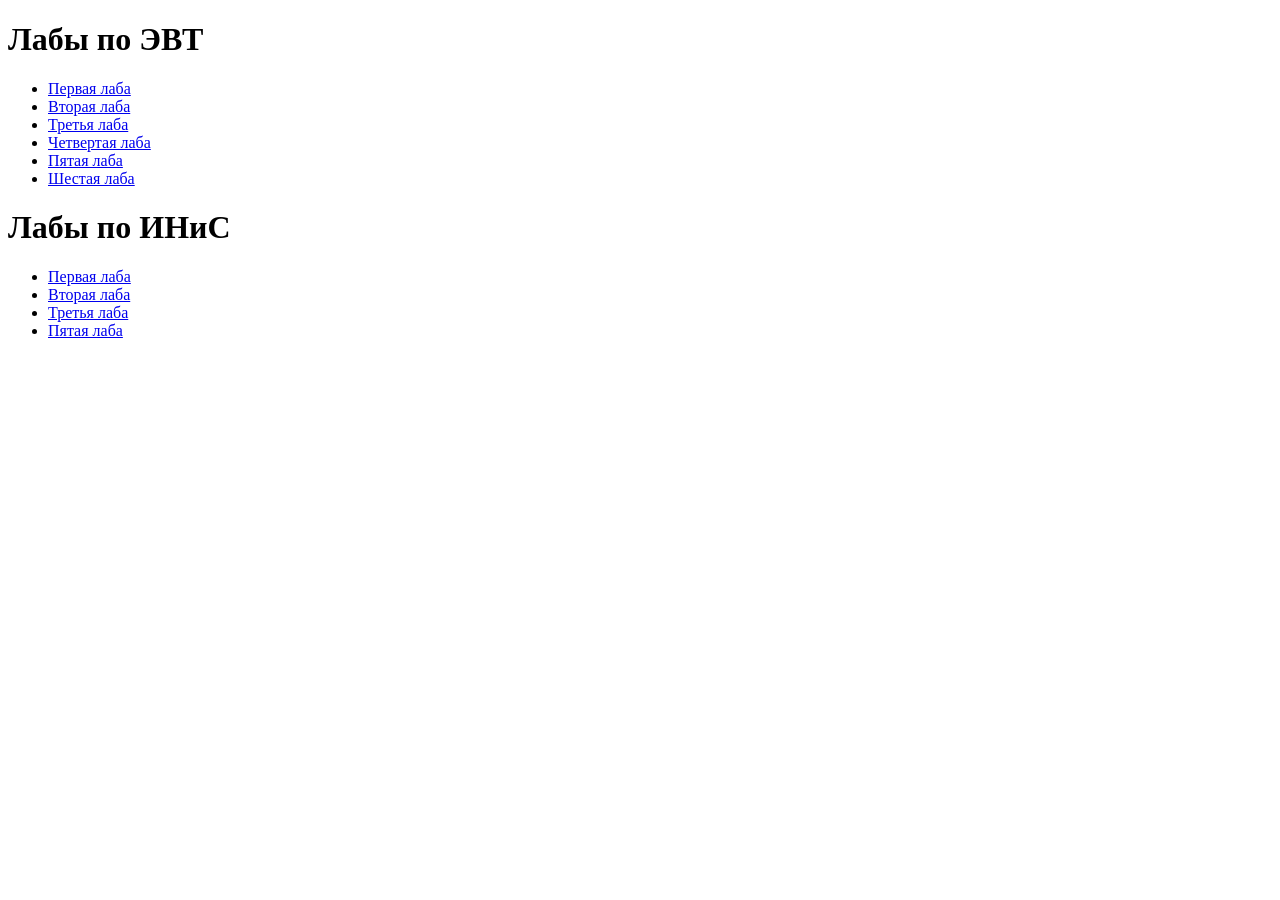
==== commit aefc6341: "+ссылка на 5 лабу по инис" ====
--- a/index.html
+++ b/index.html
@@ -20,6 +20,7 @@
       <li><a href="./INiS/lab1/INiS_lab1.html">Первая лаба</a></li>
       <li><a href="./INiS/lab2/INiS_lab2.html">Вторая лаба</a></li>
       <li><a href="./INiS/lab3/INiS_lab3.html">Третья лаба</a></li>
+      <li><a href="./INiS/lab5/lab5.html">Пятая лаба</a></li>
     </ul>
   </body>
 </html>
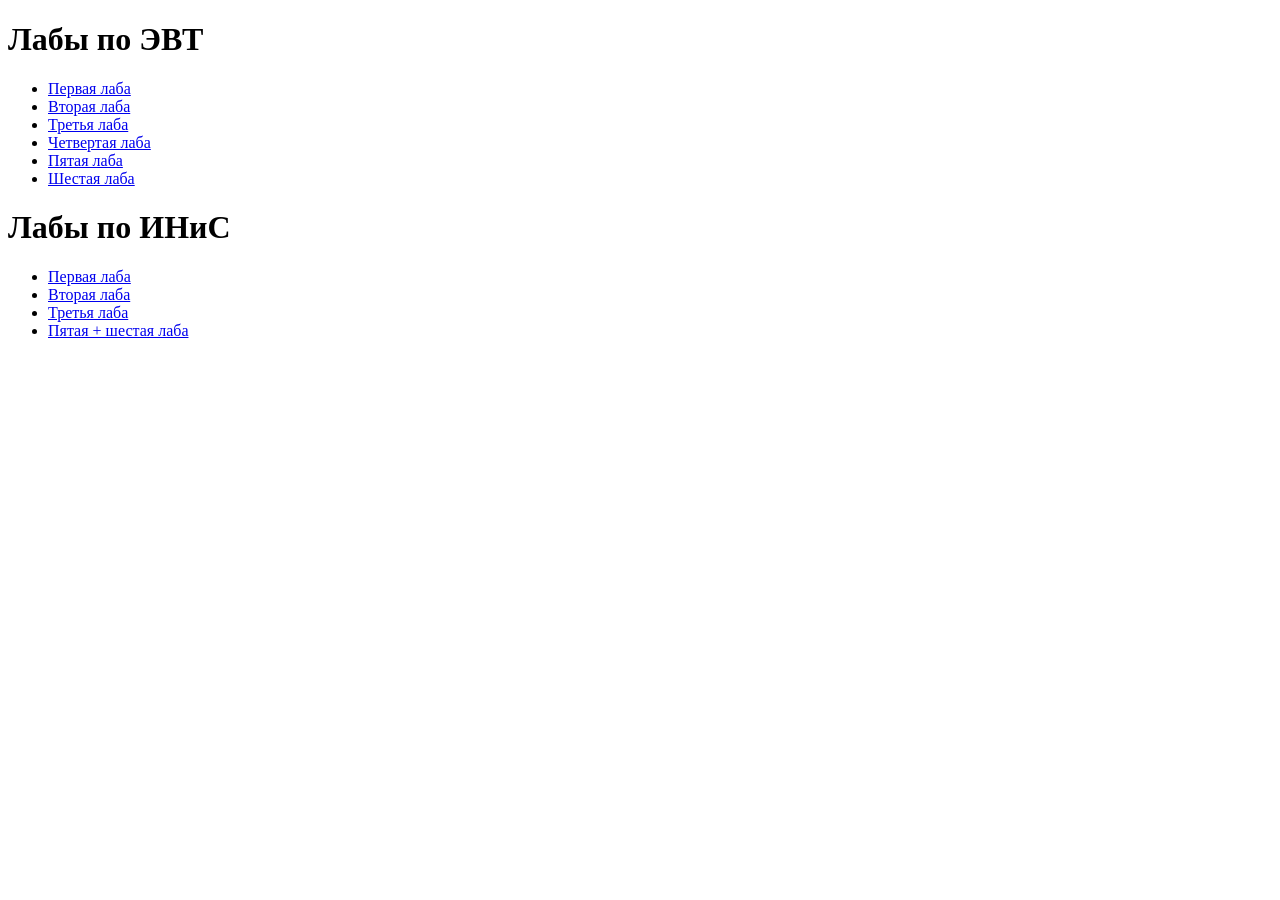
==== commit 1ab5bc6b: "+lab6" ====
--- a/index.html
+++ b/index.html
@@ -20,7 +20,8 @@
       <li><a href="./INiS/lab1/INiS_lab1.html">Первая лаба</a></li>
       <li><a href="./INiS/lab2/INiS_lab2.html">Вторая лаба</a></li>
       <li><a href="./INiS/lab3/INiS_lab3.html">Третья лаба</a></li>
-      <li><a href="./INiS/lab5/lab5.html">Пятая лаба</a></li>
+      <li><a href="./INiS/lab5/lab5.html">Пятая + шестая лаба</a></li>
+      <!-- <li><a href="./INiS/lab6/index.html">Шестая лаба</a></li> -->
     </ul>
   </body>
 </html>
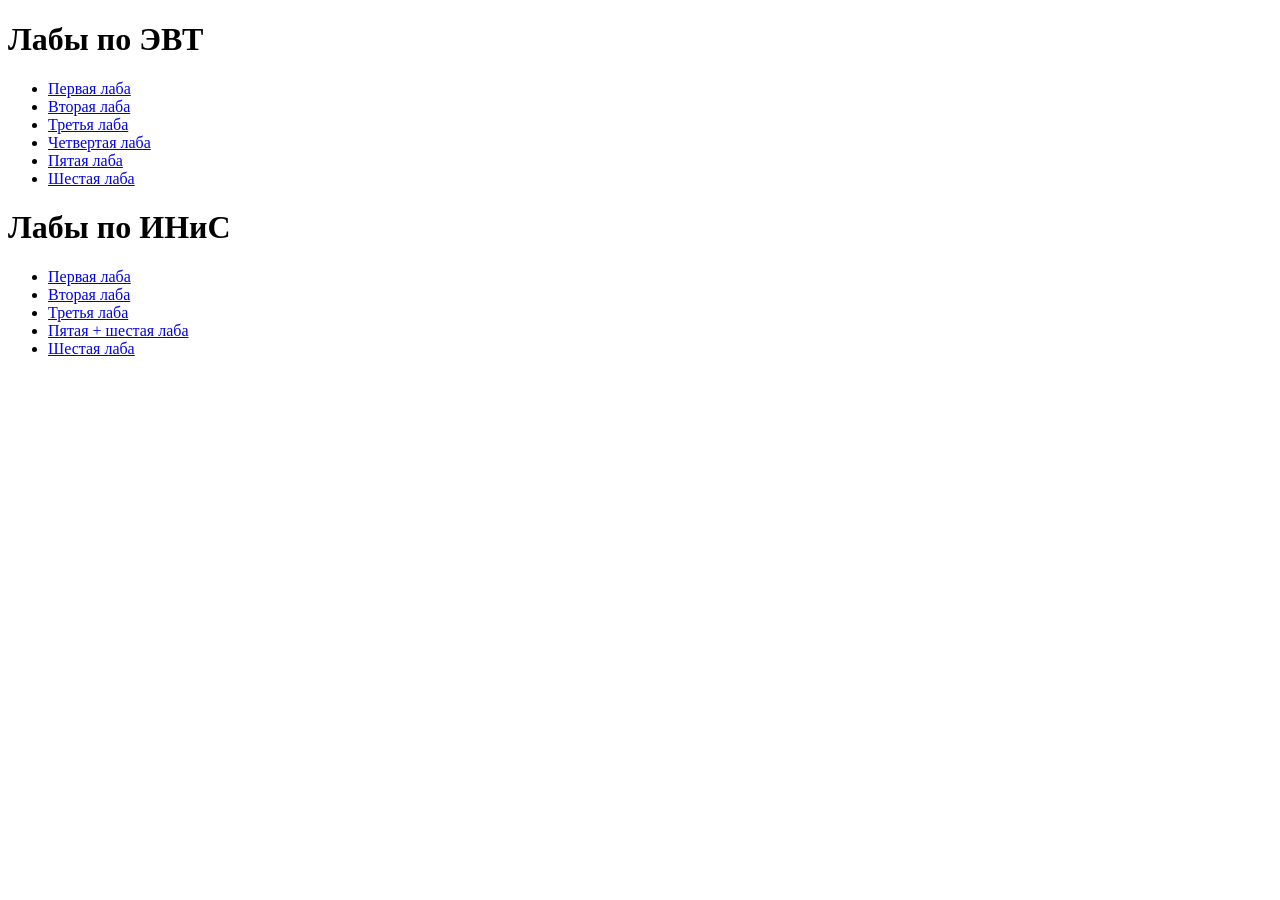
==== commit 7e208792: "+6" ====
--- a/index.html
+++ b/index.html
@@ -21,7 +21,7 @@
       <li><a href="./INiS/lab2/INiS_lab2.html">Вторая лаба</a></li>
       <li><a href="./INiS/lab3/INiS_lab3.html">Третья лаба</a></li>
       <li><a href="./INiS/lab5/lab5.html">Пятая + шестая лаба</a></li>
-      <!-- <li><a href="./INiS/lab6/index.html">Шестая лаба</a></li> -->
+      <li><a href="./INiS/lab6/index.html">Шестая лаба</a></li>
     </ul>
   </body>
 </html>
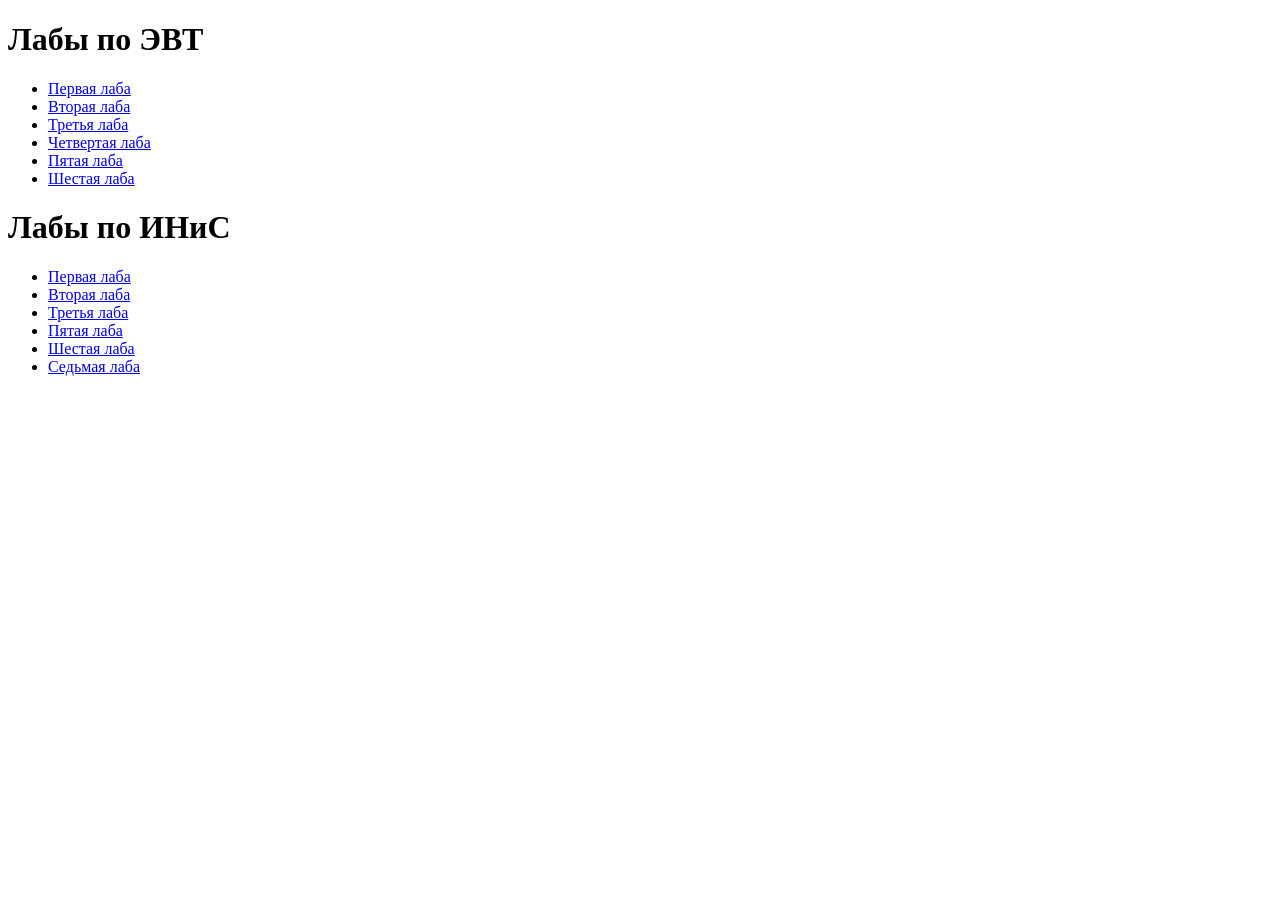
==== commit c6ead3cf: "+ 7 lab in list" ====
--- a/index.html
+++ b/index.html
@@ -20,8 +20,9 @@
       <li><a href="./INiS/lab1/INiS_lab1.html">Первая лаба</a></li>
       <li><a href="./INiS/lab2/INiS_lab2.html">Вторая лаба</a></li>
       <li><a href="./INiS/lab3/INiS_lab3.html">Третья лаба</a></li>
-      <li><a href="./INiS/lab5/lab5.html">Пятая + шестая лаба</a></li>
+      <li><a href="./INiS/lab5/lab5.html">Пятая лаба</a></li>
       <li><a href="./INiS/lab6/index.html">Шестая лаба</a></li>
+      <li><a href="./INiS/lab7/index.html">Седьмая лаба</a></li>
     </ul>
   </body>
 </html>
